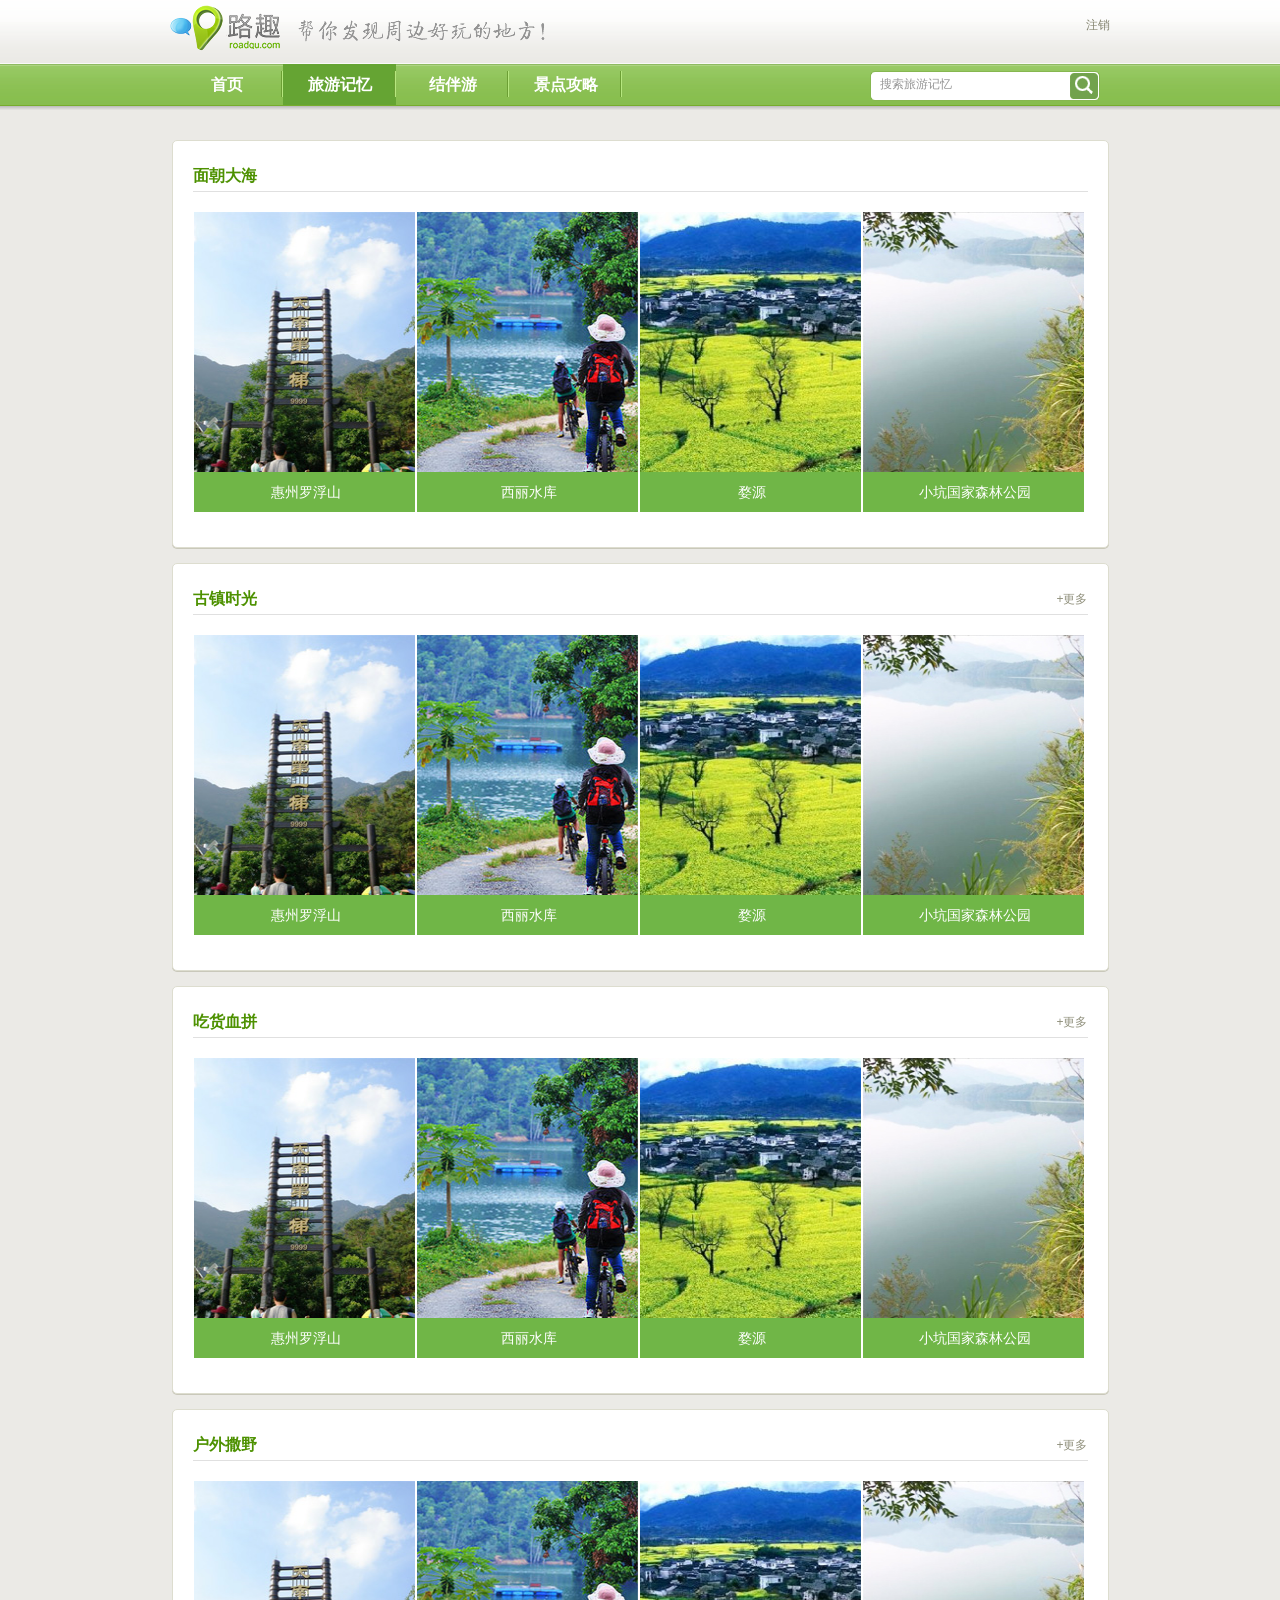
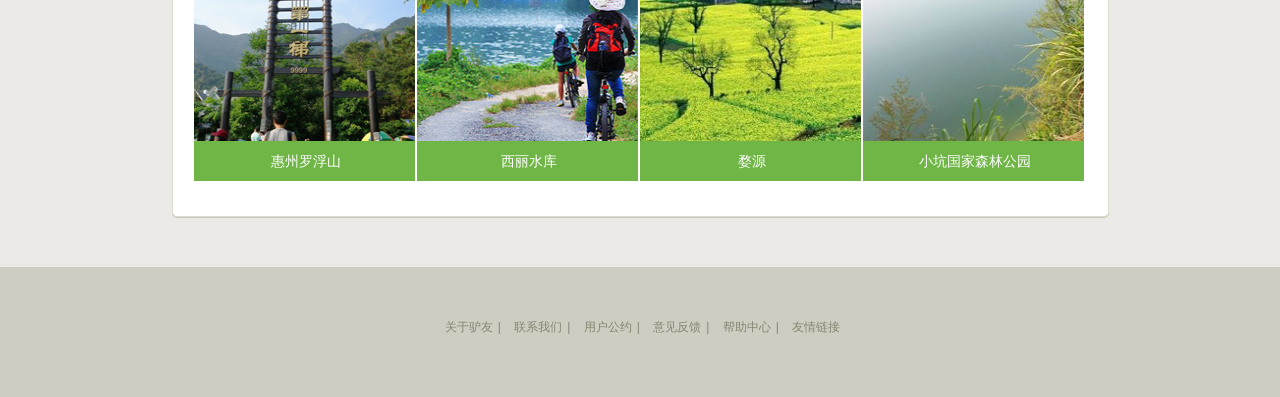
==== trave/html/memory/memory.htm @ a94a3bef "peng" ====
﻿<!DOCTYPE html>
<html>
<head>
    <meta charset="utf-8">
    <title>旅游记忆 | 驴友网</title>
    <meta name="Keywords" content="驴友网"/>
    <meta name="Description" content="旅游社交，在旅途中享受激情与欢乐"/>
    <meta name="baidu-site-verification" content="fGdITGCHHMB5crjs" />
    <link rel="shortcut icon" href="favicon.ico"/>
    <meta http-equiv="X-UA-Compatible" content="IE=edge,chrome=1"/>
	<meta http-equiv="mobile-agent" content="format=html5; url=http://m.roadqu.com">
	<link rel="stylesheet" href="../css/global.css" media="all"/>
	<link rel="stylesheet" href="../css/boxy,jquery.fancybox-1.3.4.css"/>
    <link rel="stylesheet" type="text/css" href="../css/index.css" media="all">
    <script type="text/javascript">
    var userjson = '';
    var c_cityinfo = '';
</script>
<!-- 合并jquery and $LAB -->

</head>

<body>
<div class="header">
    <div class="headWrap">
        <div class="headTop fn-clear">
            <h1 class="logo">
                <a href="index.htm" title="驴友网" style="float: left;" >驴友网</a>
            </h1>
            <h2 class="slogan" title="在旅途中相遇">在旅途中相遇</h2>

            <div class="loginInfo">                
                <ul class="not_login">
                    <!-- 未登录 
                    <li style="float:right"><a href="../login/register.htm" class="btn_reg">注册</a></li>
                    <li  style="float:right"><a href="../login/login.htm"  id="top-nav-login" class="btn_login">登录</a></li>
				-->
					<li style="float:right"><a href="#">注销</a></li>                                        
					
                </ul>
            </div>
        </div>

        <ul class="dropdown">
            <li>
                <a href="../index.htm" >首页</a>
            </li>
            <li class="current">
                <a href="memory.htm">旅游记忆</a>
            </li>
            <li>
				<a href="../traveller/traveller.htm">结伴游</a>
			</li>
            <li>
				<a href="../strategy/strategy.htm">景点攻略</a>
			</li>
		</ul>
				 
		<div class="navSearch">
			<form action="memory_search.htm" method="get" id="searchForm" target="_blank">
				<input name="k" type="text" class="top-search-input" id="searchKey" value="搜索旅游记忆" maxlength="50" autocomplete="off"/>
                <input name="" type="submit" value="搜索" class="search_btn">
            </form>
			<div id="keyword_tip_content"></div>
		</div>
	</div>
</div>
<!--top end-->

<!--main body-->
<div id="container">
<!--面朝大海-->
<div class="ui-box fn-clear">
    <div class="ui-title">
        <h2 class="ui-title-cnt fn-left"><em>面朝大海</em></h2>
        
    </div>
    <ul class="poi_hot" id="poi_hot">
		<li>
            <a target="_blank" title="惠州罗浮山" href="memory_detail.htm">
				<img src="../images/login_poi_2013031109501.jpg" alt="惠州罗浮山" width="221" height="300">
            </a>
            <p class="alpha-txt alpha-txt-green"><a target="_blank" title="惠州罗浮山" href="#">惠州罗浮山</a></p>
            <div class="alpha-txt intro_info">
                <p>惠州罗浮山风景区是春天爬山、泡温泉休闲好去处。</p>
            </div>
		</li>
		<li>
            <a target="_blank" title="西丽水库" href="memory_detail.htm">
				<img src="../images/login_poi_2013031109362.jpg" alt="西丽水库" width="221" height="300">
            </a>
            <p class="alpha-txt alpha-txt-green"><a target="_blank" title="西丽水库" href="#">西丽水库</a></p>
            <div class="alpha-txt intro_info">
                <p>西丽水库历史悠久，风景优美，是春天骑行的好去处。</p>
            </div>
		</li>
		<li>
            <a target="_blank" title="婺源" href="memory_detail.htm">
				<img src="../images/login_poi_2013031109523.jpg" alt="婺源" width="221" height="300">
            </a>
            <p class="alpha-txt alpha-txt-green"><a target="_blank" title="婺源" href="#">婺源</a></p>
            <div class="alpha-txt intro_info">
                <p>漫步在婺源油菜花田间，不知有多么的诗情画意。</p>
            </div>
		</li>
		<li>
            <a target="_blank" title="小坑国家森林公园" href="memory_detail.htm">
				<img src="../images/login_poi_2013031110074.jpg" alt="小坑国家森林公园" width="221" height="300">
            </a>
            <p class="alpha-txt alpha-txt-green"><a target="_blank" title="小坑国家森林公园" href="#">小坑国家森林公园</a></p>
            <div class="alpha-txt intro_info">
                <p>韶关小坑国家森林公园清新宁静，诗歌释放压力的好地方。</p>
            </div>
		</li>  
    </ul>
</div>
<!--面朝大海- end-->

<!--古镇时光-->
<div class="ui-box fn-clear">
    <div class="ui-title">
        <h2 class="ui-title-cnt fn-left"><em>古镇时光</em></h2>
        <div class="ui-title-subcnt fn-right"><a target="_blank" href="memory_list.htm">+更多</a></div>
    </div>
    <ul class="poi_hot" id="poi_hot">
		<li>
            <a target="_blank" title="惠州罗浮山" href="memory_detail.htm">
				<img src="../images/login_poi_2013031109501.jpg" alt="惠州罗浮山" width="221" height="300">
            </a>
            <p class="alpha-txt alpha-txt-green"><a target="_blank" title="惠州罗浮山" href="#">惠州罗浮山</a></p>
            <div class="alpha-txt intro_info">
                <p>惠州罗浮山风景区是春天爬山、泡温泉休闲好去处。</p>
            </div>
		</li>
		<li>
            <a target="_blank" title="西丽水库" href="memory_detail.htm">
				<img src="../images/login_poi_2013031109362.jpg" alt="西丽水库" width="221" height="300">
            </a>
            <p class="alpha-txt alpha-txt-green"><a target="_blank" title="西丽水库" href="#">西丽水库</a></p>
            <div class="alpha-txt intro_info">
                <p>西丽水库历史悠久，风景优美，是春天骑行的好去处。</p>
            </div>
		</li>
		<li>
            <a target="_blank" title="婺源" href="memory_detail.htm">
				<img src="../images/login_poi_2013031109523.jpg" alt="婺源" width="221" height="300">
            </a>
            <p class="alpha-txt alpha-txt-green"><a target="_blank" title="婺源" href="#">婺源</a></p>
            <div class="alpha-txt intro_info">
                <p>漫步在婺源油菜花田间，不知有多么的诗情画意。</p>
            </div>
		</li>
		<li>
            <a target="_blank" title="小坑国家森林公园" href="memory_detail.htm">
				<img src="../images/login_poi_2013031110074.jpg" alt="小坑国家森林公园" width="221" height="300">
            </a>
            <p class="alpha-txt alpha-txt-green"><a target="_blank" title="小坑国家森林公园" href="#">小坑国家森林公园</a></p>
            <div class="alpha-txt intro_info">
                <p>韶关小坑国家森林公园清新宁静，诗歌释放压力的好地方。</p>
            </div>
		</li>  
    </ul>
</div>
<!--古镇时光- end-->

<!--吃货血拼-->
<div class="ui-box fn-clear">
    <div class="ui-title">
        <h2 class="ui-title-cnt fn-left"><em>吃货血拼</em></h2>
        <div class="ui-title-subcnt fn-right"><a target="_blank" href="memory_list.htm">+更多</a></div>
    </div>
    <ul class="poi_hot" id="poi_hot">
		<li>
            <a target="_blank" title="惠州罗浮山" href="memory_detail.htm">
				<img src="../images/login_poi_2013031109501.jpg" alt="惠州罗浮山" width="221" height="300">
            </a>
            <p class="alpha-txt alpha-txt-green"><a target="_blank" title="惠州罗浮山" href="#">惠州罗浮山</a></p>
            <div class="alpha-txt intro_info">
                <p>惠州罗浮山风景区是春天爬山、泡温泉休闲好去处。</p>
            </div>
		</li>
		<li>
            <a target="_blank" title="西丽水库" href="memory_detail.htm">
				<img src="../images/login_poi_2013031109362.jpg" alt="西丽水库" width="221" height="300">
            </a>
            <p class="alpha-txt alpha-txt-green"><a target="_blank" title="西丽水库" href="#">西丽水库</a></p>
            <div class="alpha-txt intro_info">
                <p>西丽水库历史悠久，风景优美，是春天骑行的好去处。</p>
            </div>
		</li>
		<li>
            <a target="_blank" title="婺源" href="memory_detail.htm">
				<img src="../images/login_poi_2013031109523.jpg" alt="婺源" width="221" height="300">
            </a>
            <p class="alpha-txt alpha-txt-green"><a target="_blank" title="婺源" href="#">婺源</a></p>
            <div class="alpha-txt intro_info">
                <p>漫步在婺源油菜花田间，不知有多么的诗情画意。</p>
            </div>
		</li>
		<li>
            <a target="_blank" title="小坑国家森林公园" href="memory_detail.htm">
				<img src="../images/login_poi_2013031110074.jpg" alt="小坑国家森林公园" width="221" height="300">
            </a>
            <p class="alpha-txt alpha-txt-green"><a target="_blank" title="小坑国家森林公园" href="#">小坑国家森林公园</a></p>
            <div class="alpha-txt intro_info">
                <p>韶关小坑国家森林公园清新宁静，诗歌释放压力的好地方。</p>
            </div>
		</li>  
    </ul>
</div>
<!--吃货血拼- end-->

<!--户外撒野-->
<div class="ui-box fn-clear">
    <div class="ui-title">
        <h2 class="ui-title-cnt fn-left"><em>户外撒野</em></h2>
        <div class="ui-title-subcnt fn-right"><a target="_blank" href="memory_list.htm">+更多</a></div>
    </div>
    <ul class="poi_hot" id="poi_hot">
		<li>
            <a target="_blank" title="惠州罗浮山" href="memory_detail.htm">
				<img src="../images/login_poi_2013031109501.jpg" alt="惠州罗浮山" width="221" height="300">
            </a>
            <p class="alpha-txt alpha-txt-green"><a target="_blank" title="惠州罗浮山" href="#">惠州罗浮山</a></p>
            <div class="alpha-txt intro_info">
                <p>惠州罗浮山风景区是春天爬山、泡温泉休闲好去处。</p>
            </div>
		</li>
		<li>
            <a target="_blank" title="西丽水库" href="memory_detail.htm">
				<img src="../images/login_poi_2013031109362.jpg" alt="西丽水库" width="221" height="300">
            </a>
            <p class="alpha-txt alpha-txt-green"><a target="_blank" title="西丽水库" href="#">西丽水库</a></p>
            <div class="alpha-txt intro_info">
                <p>西丽水库历史悠久，风景优美，是春天骑行的好去处。</p>
            </div>
		</li>
		<li>
            <a target="_blank" title="婺源" href="memory_detail.htm">
				<img src="../images/login_poi_2013031109523.jpg" alt="婺源" width="221" height="300">
            </a>
            <p class="alpha-txt alpha-txt-green"><a target="_blank" title="婺源" href="#">婺源</a></p>
            <div class="alpha-txt intro_info">
                <p>漫步在婺源油菜花田间，不知有多么的诗情画意。</p>
            </div>
		</li>
		<li>
            <a target="_blank" title="小坑国家森林公园" href="memory_detail.htm">
				<img src="../images/login_poi_2013031110074.jpg" alt="小坑国家森林公园" width="221" height="300">
            </a>
            <p class="alpha-txt alpha-txt-green"><a target="_blank" title="小坑国家森林公园" href="#">小坑国家森林公园</a></p>
            <div class="alpha-txt intro_info">
                <p>韶关小坑国家森林公园清新宁静，诗歌释放压力的好地方。</p>
            </div>
		</li>  
    </ul>
</div>
</div>
<!--户外撒野- end-->
<!--main body end-->
<div class="footer " >
    <div class="footerWrap fn-clear">
        <ul class="about_roadqu ">
            <li><a href="#">关于驴友</a>|</li>
            <li><a href="#">联系我们</a>|</li>
            <li><a href="#">用户公约</a>|</li>
            <li><a href="#">意见反馈</a>|</li>
            <li><a href="#">帮助中心</a>|</li>
            <li><a href="#">友情链接</a></li>   
        </ul>
       
	</div>
</div>
<!-- footer end -->
</body>
</html>
---- trave/html/css/global.css ----
@charset "utf-8";
/* 
	@: reset
	@: Ĭʽ
*/

/* ֹûԶ屳ɫҳӰ죬ûԶ */

html {
  color: #585858;
  /*ɫģҲõĻɫ */
  background: #ebeae6;
  -webkit-text-size-adjust: 100%;
  -ms-text-size-adjust: 100%;
}
/* ԰ about:blank óCSSļַ */

html,
html body {
  _background-image: url(about:blank);
  _background-attachment: fixed;
}
/* ߾ͨøʽıλòͬ */

body,
div,
dl,
dt,
dd,
ul,
ol,
li,
h1,
h2,
h3,
h4,
h5,
h6,
pre,
code,
form,
fieldset,
legend,
input,
textarea,
p,
blockquote,
th,
td,
hr,
button,
article,
aside,
details,
figcaption,
figure,
footer,
header,
hgroup,
menu,
nav,
section {
  margin: 0;
  padding: 0;
}
/*  HTML5 ǩ, IE Ҫ js  createElement(TAG) */

article,
aside,
details,
figcaption,
figure,
footer,
header,
hgroup,
menu,
nav,
section {
  display: block;
}
/* HTML5 ýļ img һ */

audio,
canvas,
video {
  display: inline-block;
  *display: inline;
  *zoom: 1;
}
/* Ҫע��Ԫز̳и font  */

body,
button,
input,
select,
textarea {
  font: 12px/21px tahoma,arial,\5b8b\4f53;
}
input,
select,
textarea {
  font-size: 100%;
}
/* ȥTable  cell ı߾ಢغ */

table {
  border-collapse: collapse;
  border-spacing: 0;
}
/* IE bug fixed: th ̳ text-align*/

th {
  text-align: inherit;
}
/* ȥĬϱ߿ */

fieldset,
img {
  border: 0;
}
/* ie6 7 8(q) bug ʾΪڱ */

iframe {
  display: block;
}
/* ȥ firefox ´Ԫصı߿ */

abbr,
acronym {
  border: 0;
  font-variant: normal;
}
/* һµ del ʽ */

del {
  text-decoration: line-through;
}
address,
caption,
cite,
code,
dfn,
em,
th,
var {
  font-style: normal;
  font-weight: 500;
}
/* ȥбǰıʶ, li ̳ */

ol,
ul {
  list-style: none;
}
/* ŰҪ, ʲô */

caption,
th {
  text-align: left;
}
/* yahoo, ñⶼԶ, ӦϵͳӦ */

h1,
h2,
h3,
h4,
h5,
h6 {
  font-size: 100%;
  font-weight: 500;
}
q:before,
q:after {
  content: '';
}
/* ͳһϱ± */

sub,
sup {
  font-size: 75%;
  line-height: 0;
  position: relative;
  vertical-align: baseline;
}
sup {
  top: -0.5em;
}
sub {
  bottom: -0.25em;
}
input,
select,
textarea {
  outline: none;
}
/*  hover ״̬ʾ» */

/*ɫ*/

a {
  outline: none;
}
/* Ĭϲʾ»ߣҳ */

ins,
a {
  text-decoration: none;
}
/*ӡѡб ȫվֻҪɫֻһ*/
/*ڸ˵*/
/* ɫ ıʾ*/
/*Ҫʾ ȫվֻҪǳȺɫֻһ*/
/*ڱ⣬*/

/* �� */

.fn-clear:before,
.fn-clear:after {
  content: "";
  display: table;
}
.fn-clear:after {
  clear: both;
}
.fn-clear {
  zoom: 1;
  /* for IE6 IE7  trigger hasLayout*/

}
/* , ͨ JS  */

body .fn-hide {
  display: none;
}
/* , ٸbug */

.fn-left,
.fn-right {
  display: inline;
}
.fn-left {
  float: left;
}
.fn-right {
  float: right;
}
.fl {
  float: left;
}
.fr {
  float: right;
}
.disnone {
  display: none;
}
/*ϰ��cf𽥷ʹ°.fn-clear*/

.cf:before,
.cf:after {
  content: "";
  display: table;
}
.cf:after {
  clear: both;
}
/* For IE 6/7 (trigger hasLayout) */

.cf {
  zoom: 1;
}
.relative,
.pr {
  position: relative;
}
.absolute,
.pa {
  position: absolute;
}
.tc {
  text-align: center;
}
.tl {
  text-align: left;
}
.corner-box {
  -webkit-border-radius: 5px;
  -moz-border-radius: 5px;
  border-radius: 5px;
  -moz-box-shadow: 0 1px #c9c8ba;
  -webkit-box-shadow: 0 1px #c9c8ba;
  box-shadow: 0 1px #c9c8ba;
  border: 1px solid #ddddcf;
}
.word-wrap {
  word-break: break-all;
  word-wrap: break-word;
}
.SC-box {
  -moz-box-shadow: 0 1px #c9c8ba;
  -webkit-box-shadow: 0 1px #c9c8ba;
  box-shadow: 0 1px #c9c8ba;
  border: 1px solid #ddddcf;
}
/*  (ò) */

#container {
  position: relative;
  width: 937px;
  margin: 30px auto 0;
}
.mainWrap {
  width: 937px;
  height: auto;
  margin: 0 auto 50px;
}
.main {
  float: left;
  width: 650px;
  height: auto;
}
.wrapList {
  background: white;
  -webkit-border-radius: 5px;
  -moz-border-radius: 5px;
  border-radius: 5px;
  border: 1px solid #d4d4c4;
  -moz-box-shadow: 0 1px #c9c8ba;
  -webkit-box-shadow: 0 1px #c9c8ba;
  box-shadow: 0 1px #c9c8ba;
}
.side {
  float: right;
  width: 272px;
  height: auto;
}
.btn-help {
  position: absolute;
  top: 160px;
  right: 0;
}
.placeholder {
  color: #a4a4a4;
  padding-left: 5px;
}
input::-webkit-input-placeholder {
  padding-left: 5px;
}
input:-moz-placeholder {
  padding-left: 5px;
}
a:link {
  color: #868672;
  text-decoration: none;
}
a:visited {
  color: #868672;
  text-decoration: none;
}
a:hover {
  color: #868672;
  text-decoration: underline;
}
.new-layout .main {
  width: 687px;
}
.new-layout .side {
  width: 242px;
}
.one_column .main,
.one_column .tabs {
  width: 937px;
}
.last {
  margin-right: 0;
}
/* --------------------------------
ͷheader
-------------------------------* /

/* ͷ */

.header {
  width: 100%;
  height: 110px;
  background: url("../images/x_bg.png") left top repeat-x;
}
.headWrap {
  width: 940px;
  height: 111px;
  margin: 0 auto;
}
.headTop {
  position: relative;
  padding-top: 5px;
  z-index: 12;
}
.logo {
  float: left;
  width: 120px;
  height: 46px;
}
.logo a {
  display: block;
  width: 120px;
  height: 46px;
  text-indent: -999em;
  background: url("../images/logo.png") left top no-repeat;
}
.chunjie {
  float: left;
  width: 130px;
  height: 46px;
  background: url("../images/chunjie.png") left top no-repeat;
}
.slogan {
  float: left;
  width: 280px;
  height: 46px;
  text-indent: -999em;
  background: url("../images/logo.png") -120px top no-repeat;
  _background: url("../images/ie6/logo.png") -120px top no-repeat;
}
/* ˲˵ */

.loginInfo {
  float: right;
  width: 400px;
  height: 46px;
  color: white;
  z-index: 10;
}
.write-journey {
  float: left;
  width: 82px;
  height: 32px;
  background: url("../images/main.png") -2px -2px no-repeat;
  margin-left: 30px;
  text-indent: 35px;
  line-height: 32px;
  margin-top: 10px;
  _display: inline;
}
.write-journey a:hover {
  text-decoration: none;
}
.logined_write {
  margin-left: 135px;
  margin-top: 12px;
  _display: inline;
}
.not_login {
  float: right;
  width: 355px;
  height: 34px;
  margin-top: 10px;
}
.not_login li {
  float: left;
}
.btn_reg,
.btn_login {
  display: block;
  margin-right: 5px;
  width: 81px;
  height: 34px;
  background: url("../images/btnYellow.png") -342px 0 no-repeat;
  text-align: center;
  font-size: 14px;
  text-indent: -999em;
}
.btn_reg:hover {
  background-position: -427px 0;
}
.btn_login {
  background-position: -353px -303px;
}
.btn_login:hover {
  background-position: -435px -303px;
}
.login_sina,
.login_qq {
  display: block;
  margin: 7px 5px 0 25px;
  width: 75px;
  height: 25px;
  text-indent: 20px;
  background: url("../images/icon.png") 0 3px no-repeat;
}
.login_sina em,
.login_qq em {
  display: none;
}
.login_qq {
  background-position: 0 -22px;
  margin-left: 0;
  margin-right: 0;
}
/* ˵ */

/*
    LEVEL ONE
*/

ul.dropdown {
  position: relative;
  float: left;
  z-index: 10;
  width: 700px;
  height: 41px;
  margin-top: 13px;
  font-weight: bold;
}
ul.dropdown li {
  float: left;
  zoom: 1;
  background: #cccccc;
  width: 113px;
  height: 41px;
  line-height: 41px;
  text-align: center;
  font-size: 16px;
  background: url("../images/x_bg.png") right -112px no-repeat;
  _background: url("../images/nav_line.png") right 10px no-repeat;
}
ul.dropdown li:hover ul {
  visibility: visible;
}
ul.dropdown li.current {
  color: white;
  background-color: #65a433;
}
ul.dropdown li a {
  display: block;
  text-decoration: none;
}
ul.dropdown li a:link,
ul.dropdown li a:visited {
  color: white;
}
ul.dropdown li a.has_child {
  background: url("../images/a.png") 95px -30px no-repeat;
  _background: url("../images/ie6/a.gif") 95px -30px no-repeat;
}
ul.dropdown li a.has_child:hover {
  background-position: 95px 20px;
}
/*
    LEVEL TWO
*/

ul.dropdown ul.sub_menu {
  width: 111px;
  visibility: hidden;
  position: absolute;
  top: 41px;
  left: 0px;
  border-left: 1px solid #6c9f34;
  border-right: 1px solid #6c9f34;
  border-bottom: 1px solid #6c9f34;
  background-color: white;
}
ul.dropdown ul.sub_menu li {
  float: none;
  width: 111px;
  height: 35px;
  font-size: 14px;
  line-height: 35px;
  color: #4d9100;
  background: #e8f8d9 none;
  border-top: 1px solid #dfe7d5;
  font-weight: normal;
}
ul.dropdown ul.sub_menu a {
  height: 35px;
}
ul.dropdown ul.sub_menu a:link,
ul.dropdown ul.sub_menu a:visited {
  color: #4d9100;
  background: white none;
}
ul.dropdown ul.sub_menu a:hover {
  background: #e8f8d9 none;
}
ul.dropdown li.hover,
ul.dropdown li:hover {
  color: white;
  background-color: #65a433;
  position: relative;
}
.userMenu {
  position: relative;
  float: right;
  z-index: 10;
  width: 170px;
  height: 32px;
  line-height: 32px;
  margin-top: 12px;
}
.userMenu:hover .select-menu {
  visibility: visible;
}
.no_tips {
  position: absolute;
  display: block;
  top: -10px;
  left: 30px;
  width: 26px;
  height: 16px;
  line-height: normal;
  text-align: center;
  font-size: 10px;
  font-family: arial;
  font-weight: 600;
  background: url("../images/btnRed.png") -332px -92px no-repeat;
}
.no_tips:link,
.no_tips:visited {
  color: white;
}
.user_dropdown {
  background: url("../images/base.png") -118px -80px no-repeat;
}
.select-user {
  display: block;
  width: 160px;
  height: 32px;
  line-height: 28px;
  _float: left;
}
.select-user img {
  vertical-align: middle;
  margin: 0 10px;
}
.select-menu {
  position: absolute;
  top: 32px;
  right: 0;
  z-index: 15;
  display: block;
  width: 168px;
  visibility: hidden;
  border-left: 1px solid #b8b6ab;
  border-right: 1px solid #b8b6ab;
  -webkit-border-bottom-right-radius: 5px;
  -webkit-border-bottom-left-radius: 5px;
  -moz-border-radius-bottomright: 5px;
  -moz-border-radius-bottomleft: 5px;
  border-bottom-right-radius: 5px;
  border-bottom-left-radius: 5px;
  background: white;
  overflow: hidden;
}
.select-menu li {
  width: 168px;
  height: 30px;
}
.select-menu a {
  display: block;
  width: 168px;
  height: 29px;
  border-bottom: 1px solid #e2e8da;
  text-indent: 45px;
  background: url(../images/sprite-png8.png) 12px -582px no-repeat;
}
.select-menu a:hover {
  color: #4d9100;
  background-color: #e8f8d9;
  text-decoration: none;
}
.select-menu .icon-setting {
  background-position: 12px -608px;
}
.select-menu .icon-weibo {
  background-position: 12px -635px;
}
.select-menu .icon-topic {
  background-position: 12px -665px;
}
.select-menu .icon-poi {
  background-position: 12px -697px;
}
.select-menu .icon-order {
  background-position: 12px -754px;
}
.select-menu .icon-logout {
  background-position: 12px -726px;
}
/*  */

.navSearch {
  position: relative;
  float: left;
  z-index: 2;
  width: 230px;
  height: 30px;
  margin-top: 20px;
  background: url("../images/base.png") 0 -32px no-repeat;
}
.top-search-input {
  float: left;
  width: 185px;
  height: 25px;
  margin: 1px 0 0 10px;
  line-height: 25px;
  color: #969696;
  border: 0 none;
}
.search_btn {
  float: left;
  width: 29px;
  height: 29px;
  text-indent: -9999em;
  border: none;
  background: none;
  cursor: pointer;
}
/* ҵʾ*/

.mainNav .my-nav-tips {
  position: relative;
  width: 33px;
  height: 17px;
  line-height: 17px;
  margin-top: 17px;
  border: 1px solid #a3140d;
  color: white;
  background: #d3170e;
  font-size: 10px;
}
.my-nav-tips .SA {
  position: absolute;
  top: -3px;
  left: -6px;
}
.my-nav-tips .SA em,
.my-nav-tips .SA span {
  width: 6px;
  height: 18px;
  font-size: 10px;
}
.my-nav-tips .SA em {
  left: 0;
  color: #a3140d;
}
.my-nav-tips .SA span {
  color: #d3170e;
}
.my-nav-tips a {
  display: inline;
}
/* ʾ */

.resultTip {
  position: absolute;
  top: 26px;
  left: 0;
  z-index: 10;
  width: 155px;
  border: 1px solid #cccccc;
  text-align: left;
  background: white;
  padding: 0 2px;
  color: #666666;
}
.resultTip dd {
  float: left;
  width: 155px;
  cursor: pointer;
  height: 20px;
  line-height: 20px;
  margin-bottom: 0;
}
.resultTip .cur {
  background: #e8f4fc;
}
.resultTip dd cite {
  color: red;
}
/* δ¼ʾ */

.login-notice {
  float: right;
  width: 285px;
  height: 33px;
  line-height: 33px;
  font-size: 14px;
  margin: 10px 20px 0 0;
  color: #bfbfbf;
}
.login-notice h2 {
  text-indent: -9999em;
  width: 0;
  height: 0;
  display: none;
}
.top-login-btn {
  width: 78px;
  height: 33px;
  display: block;
  background: url("../images/btnYellow.png") -418px -142px no-repeat;
  text-indent: -9999em;
  float: left;
}
.login-notice a {
  float: left;
}
.login-notice a,
.login-notice a:link,
.login-notice a:visited {
  color: white;
}
.login-notice span {
  padding: 0 10px 0 10px;
  float: left;
}
.ie6 .login-notice {
  display: inline;
}
.ie6 .top-login-btn {
  background: url(../images/icon-top-login.png) 0 0;
}
.spring_swf {
  position: absolute;
  left: -38px;
  display: block;
  width: 180px;
  height: 46px;
}
/*--------------------------------
ײfooter
-------------------------------*/

.footer {
  width: 100%;
  background: #cfccc2;
  margin-top: 50px;
  color: #868672;
}
.footerWrap {
  width: 935px;
  padding: 45px 0;
  margin: 0 auto;
}
.about_roadqu {
  height: 30px;
  line-height: 30px;
  text-align: center;
  margin-bottom: 10px;
}
.about_roadqu li {
  margin-left: 10px;
  display: inline;
}
.about_roadqu li a {
  margin-right: 5px;
}
.about_roadqu p {
  line-height: 22px;
}
.foot p {
  margin: 0 auto 15px;
  width: 600px;
  height: 25px;
  text-align: center;
  line-height: 25px;
}
.foot p a {
  margin-left: 10px;
}
.foot p img {
  vertical-align: text-bottom;
}
.foot iframe {
  float: right;
}
.foot .sns {
  margin: 0 auto;
  width: 460px;
}
.foot .sns span,
.foot .sns a {
  float: left;
  margin: 0 5px 0;
}
/*--------------------------------
ȡ
-------------------------------*/

.ui-box {
  -webkit-border-radius: 5px;
  -moz-border-radius: 5px;
  border-radius: 5px;
  -moz-box-shadow: 0 1px #c9c8ba;
  -webkit-box-shadow: 0 1px #c9c8ba;
  box-shadow: 0 1px #c9c8ba;
  border: 1px solid #ddddcf;
  background-color: white;
  padding: 20px 20px 20px;
  margin-bottom: 15px;
}
.ui-title {
  width: 100%;
  height: 30px;
  line-height: 30px;
  font-size: 14px;
  border-bottom: 1px solid #e0e0e0;
  margin-bottom: 20px;
}
.ui-title-cnt {
  color: #a4a4a4;
  font-size: 16px;
}
.ui-title-cnt em {
  font-weight: 600;
  margin-right: 10px;
  color: #4d9100;
}
.ui-title-cnt b {
  color: red;
}
.ui-title-subcnt {
  font-size: 12px;
}
.ui-title-subcnt a {
  color: #91917d;
}
/* tab ˵ʽ */

.tabs {
  width: 650px;
  height: 45px;
  margin: 0 auto 10px;
}
.tabs ul {
  float: left;
}
.tabs li {
  float: left;
  font-size: 16px;
  font-weight: 600;
  width: 101px;
  height: 45px;
  line-height: 38px;
  margin-right: 5px;
  background: url("../images/main.png") -153px -147px no-repeat;
  color: #a1a1a0;
  text-align: center;
}
.tabs li.select {
  background: url("../images/btnGreen.png") -258px 0 no-repeat;
}
.tabs a,
.tabs a:link,
.tabs a:visited {
  color: #a1a1a0;
}
.select a,
.select a:link,
.select a:visited {
  color: white;
}
.tab_ico {
  margin-top: 10px;
  display: block;
  line-height: 18px;
  margin-left: 20px;
}
.weibo-btn,
.btn-list-create-journey {
  width: 111px;
  height: 40px;
  display: block;
  float: right;
  text-indent: -9999em;
  background: url("../images.png") 0px -105px no-repeat;
}
.btn-list-create-journey {
  background-position: -115px -105px;
}
.order-change-btn {
  float: right;
  width: 80px;
  height: 15px;
  margin-top: 30px;
  color: #a5a594;
  text-indent: 15px;
  background: url("../images/main.png") -532px -704px no-repeat;
}
.order-desc {
  background-position: -532px -725px;
}
.crumb {
  width: 937px;
  margin: 0px auto 20px;
}
.crumb a {
  padding: 0 5px;
  color: #585858;
}
/* tag */

.info-tag {
  display: block;
  position: absolute;
  top: 8px;
  left: 10px;
  background: #333333;
  background: rgba(0, 0, 0, 0.5);
  color: white;
  height: 18px;
  line-height: 18px;
  padding: 0 10px;
  -webkit-border-radius: 5px;
  -moz-border-radius: 5px;
  border-radius: 5px;
}
/* Сͼ */

.icon-person {
  background: url("../images/main.png") -522px -206px no-repeat;
}
/* Сͼ */

.icon-comment-number {
  background-position: -519px -263px;
}
/* new hot ͼ */

.ico_hot,
.ico_new {
  display: inline-block;
  overflow: hidden;
  width: 25px;
  height: 11px;
  background: url(../images/icon_hot_new.png) no-repeat;
  margin-left: 2px;
  line-height: 10em;
}
.ico_new {
  background-position: left top;
}
.ico_hot {
  background-position: left -14px;
}
.ico_admin {
  background: url("../images/main.png") right -858px no-repeat;
  padding-right: 25px;
  height: 25px;
  line-height: 25px;
  display: inline-block;
}
/* ͼƬ΢רģ */

.thumbList {
  width: 648px;
  background: white;
  padding-bottom: 10px;
  margin-bottom: 20px;
}
.thumbList li {
  float: left;
  width: 200px;
  height: 220px;
  margin: 15px 0 0 11px;
  position: relative;
  background: #e9e9df;
  border: 1px solid #ddddcf;
  -webkit-border-radius: 5px;
  -moz-border-radius: 5px;
  border-radius: 5px;
  _display: inline;
}
.thumb-img {
  display: block;
  width: 175px;
  height: 175px;
  background: no-repeat;
  margin: 15px 0 0 13px;
  -webkit-border-radius: 5px;
  -moz-border-radius: 5px;
  border-radius: 5px;
}
.thumb-intro {
  display: none;
  width: 175px;
  height: 175px;
  background: #606060;
  color: white;
  margin: 15px 0 0 13px;
  -webkit-border-radius: 5px;
  -moz-border-radius: 5px;
  border-radius: 5px;
}
.thumb-intro:hover {
  text-decoration: none;
}
.thumb-intro em {
  color: #63a934;
}
.thumb-intro p {
  color: lightgray;
  padding: 12px 12px 0;
  line-height: 18px;
}
.thumb-from {
  color: #9b9b9b;
  padding: 30px 12px 0;
}
.pic-statics {
  padding: 12px 0 0 12px;
}
.pic-statics a {
  background-image: url("../images/main.png");
  background-repeat: no-repeat;
  padding: 0 5px 0 30px;
  display: block;
  height: 14px;
  line-height: 14px;
  float: left;
  color: #599d0c;
  font-weight: 600;
}
.pic-hot {
  background-position: -517px -312px;
}
.pic-zhuanfa {
  background-position: -519px -286px;
}
.pic-comment {
  background-position: -519px -263px;
}
/* ͼƬǩ */

.pic-label {
  width: 620px;
  margin: 15px 15px 10px 15px;
}
.pic-label li {
  float: left;
  height: 30px;
  margin: 0 5px 5px 0;
}
.pic-label a {
  display: block;
  float: left;
  height: 30px;
  line-height: 30px;
  padding: 0 10px;
  background: #f6f4ea;
  -webkit-border-radius: 5px;
  -moz-border-radius: 5px;
  border-radius: 5px;
  word-wrap: break-word;
  word-break: break-all;
  overflow: hidden;
}
.pic-label a,
.pic-label a:link {
  color: #747474;
}
.pic-label .current,
.pic-label a:hover {
  background: #9e9d97;
  color: white;
  text-decoration: none;
}
.pic-label a:hover {
  background: #9e9d97;
  color: white;
  text-decoration: none;
}
.pic-label .current:link {
  color: white;
}
/*--------------------------------

-------------------------------*/

.corner-box {
  webkit-border-radius: 5px;
  -moz-border-radius: 5px;
  border-radius: 5px;
  -moz-box-shadow: 0 1px #c9c8ba;
  -webkit-box-shadow: 0 1px #c9c8ba;
  box-shadow: 0 1px #c9c8ba;
  border: 1px solid #ddddcf;
}
/* ͨ */

.SC {
  line-height: 21px;
  padding: 15px;
  background: #f6f6f2;
  margin-bottom: 10px;
  -webkit-border-radius: 5px;
  -moz-border-radius: 5px;
  border-radius: 5px;
  -moz-box-shadow: 0 1px #c9c8ba;
  -webkit-box-shadow: 0 1px #c9c8ba;
  box-shadow: 0 1px #c9c8ba;
  border: 1px solid #ddddcf;
}
.SC .no-info {
  padding: 45px;
}
.SC h2 {
  font-size: 14px;
  font-weight: 600;
  color: #91917d;
  margin-bottom: 20px;
}
.SC-hd {
  height: 40px;
}
.SC-hd h2 {
  float: left;
  margin-bottom: 0;
}
.SC-hd a {
  float: right;
}
.SC .txtlist li {
  height: 25px;
  line-height: 25px;
  overflow: hidden;
}
.SC .alist {
  height: 50px;
  overflow: hidden;
}
.SC .alist li {
  height: 25px;
  line-height: 25px;
  float: left;
  margin-right: 5px;
  font-size: 14px;
}
.sideFun {
  text-align: right;
  color: #999999;
}
.SC .noteBox {
  width: 183px;
  padding: 0 0 0 15px;
  margin: 0;
  font-size: 12px;
}
.SC h2 a {
  position: absolute;
  z-index: 2;
}
.SC a.btn {
  z-index: 1;
  right: 11px;
  top: 10px;
  display: block;
  width: 187px;
  height: 25px;
  background-position: -132px -236px;
}
.SC a.btn em {
  display: none;
  position: absolute;
  top: 9px;
  right: 0;
  width: 13px;
  height: 8px;
  overflow: hidden;
}
.SC a.btn b {
  display: block;
  width: 100%;
  height: 100%;
  background-position: -134px -50px;
  _padding: 50px 0 0 134px;
  _margin: -50px 0 0 -134px;
  cursor: pointer;
}
.SC a.btn:hover {
  background-position: -160px -253px;
}
.SC a.btn:hover b {
  background-position: -116px -50px;
  _padding: 50px 0 0 116px;
  _margin: -50px 0 0 -116px;
}
.side_ad {
  display: block;
  margin-bottom: 10px;
}
.side_ad img {
  vertical-align: top;
}
/*򿨻Ҳ*/

.app-guide {
  padding-left: 0;
  padding-right: 0;
}
.app-guide h2,
.app-guide .app-banner {
  padding-left: 15px;
  padding-right: 15px;
}
.app-guide ul {
  width: 252px;
  margin-bottom: 10px;
  margin-left: 7px;
}
.app-guide li {
  float: left;
  width: 82px;
  height: 85px;
  background: url("../images/base.png") 0 -150px no-repeat;
  margin-left: 2px;
  text-align: center;
  font-size: 12px;
  color: #336699;
  margin-bottom: 5px;
  _display: inline;
}
.app-img {
  display: block;
  width: 50px;
  height: 50px;
  text-align: center;
  margin: 9px auto 0;
}
/*********************************
          ûϢ
**********************************/

.userInfoPanel {
  padding: 0;
  width: 270px;
  -moz-box-shadow: none;
  -webkit-box-shadow: none;
  box-shadow: none;
}
.user-info-wrap {
  padding: 15px;
  overflow: hidden;
}
.user-info-head {
  width: 240px;
  height: 100px;
}
.user-info-head a {
  background-position: center center;
  background-repeat: no-repeat;
}
.userPicM {
  display: block;
  float: left;
  width: 100px;
  height: 100px;
  -webkit-border-radius: 5px;
  -moz-border-radius: 5px;
  border-radius: 5px;
}
.userStatics {
  float: left;
  width: 100px;
  height: 100px;
  color: darkgray;
  margin-left: 20px;
}
.userStatics li {
  float: left;
  width: 105px;
  height: 25px;
  text-align: left;
  line-height: 25px;
}
.userStatics a {
  color: #aeaead;
  font-size: 18px;
  padding-left: 10px;
  font-family: Arial;
}
.userInfoPanel .user-other-info {
  height: 20px;
  line-height: 20px;
  font-size: 14px;
  padding-top: 10px;
  margin-bottom: 15px;
  width: 215px;
  color: #6c9729;
}
.userInfoPanel .username {
  display: block;
  float: left;
  font-weight: bold;
  margin-right: 10px;
  font-size: 14px;
  height: 25px;
  line-height: 25px;
}
.user-self-intro {
  color: #747474;
  margin-bottom: 10px;
}
.user-self-intro a {
  text-decoration: underline;
  color: #4d9100;
  margin-left: 10px;
}
.userInfoPanel .font_12 {
  _margin-left: -20px;
}
.level-name {
  float: left;
  font-size: 14px;
  margin-left: 10px;
}
/* ûȼ */

.level {
  display: block;
  float: left;
  width: 39px;
  height: 20px;
  background: url("../images/main.png") -331px -240px;
  margin-top: 3px;
}
.lv10,
.lv1,
.lv2,
.lv3,
.lv4,
.lv5,
.lv6,
.lv7,
.lv8,
.lv9 {
  width: 10px;
  height: 9px;
  background: url("../images/main.png") -309px -266px;
  display: block;
  text-indent: -9999em;
  float: right;
  margin: 4px 5px 0 0;
}
.lv2 {
  background-position: -320px -266px;
}
.lv3 {
  background-position: -330px -266px;
}
.lv4 {
  background-position: -342px -266px;
}
.lv5 {
  background-position: -355px -266px;
}
.lv6 {
  background-position: -368px -266px;
}
.lv7 {
  background-position: -381px -266px;
}
.lv8 {
  background-position: -395px -266px;
}
.lv9 {
  background-position: -406px -266px;
}
.lv10 {
  background-position: -294px -266px;
}
.score-details {
  width: 225px;
}
.levelDetails h6 {
  color: #333333;
}
.levelDetails strong {
  color: #fe6500;
  font-family: Arial;
  font-size: 12px;
  font-weight: 600;
}
.scoreBox {
  width: 225px;
  height: 25px;
  margin: 10px 0;
}
.scoreBox span {
  float: left;
}
.scoreBox .level {
  height: 25px;
  margin-top: 5px;
}
.scoreBar {
  float: left;
  width: 135px;
  border: 1px solid #cacbc5;
  margin: 5px;
  overflow: hidden;
  line-height: 7 PX;
}
.Barbg {
  height: 14px;
  background: url(../images/score-bar-bg.png);
  display: block;
  color: #ffb400;
  text-indent: -200px;
}
.hislevel {
  float: left;
  height: 23px;
  line-height: 23px;
  margin-top: 7px;
  margin-left: 7px;
}
/*  */

.invite-link {
  float: left;
  display: block;
  width: 47px;
  height: 15px;
  margin: 3px 0 0 5px;
  line-height: 16px;
  font-size: 12px;
  color: white;
  background: url(../images/btnRed.png) -177px -60px no-repeat;
  text-indent: 15px;
}
.invite-link:hover {
  background-position: -226px -60px;
  text-decoration: none;
}
.invite-link:link,
.invite-link:visited {
  color: white;
}
/* ѫ */

.badgeBox {
  width: 220px;
  height: auto;
}
.ico_badge {
  display: inline-block;
  height: 35px;
  margin-bottom: 5px;
  margin-right: 7px;
  vertical-align: middle;
  width: 30px;
}
.leader {
  background-position: -38px -413px;
}
/* ѫ¼ */

.badgeIntro {
  width: 270px;
  height: 80px;
}
.badgeImg {
  float: left;
  width: 80px;
  height: 80px;
}
.badgeDetails {
  float: left;
  width: 180px;
  margin-left: 10px;
  margin-top: 10px;
}
.ie6 .badgeDetails {
  display: inline;
}
.badge-name {
  color: #ff4e00;
  font-weight: bold;
  font-size: 14px;
  margin-bottom: 5px;
}
.badgeDetails p {
  line-height: 21px;
}
/* ߵ-ҵ˽  ᵽҵ */

.boxRNav {
  width: 270px;
  height: 43px;
  background: url("../images/btnGreen.png") -102px -66px no-repeat;
  color: white;
  padding: 0;
}
.boxRNav li {
  float: left;
  height: 43px;
  padding: 0 5px 0 25px;
  line-height: 43px;
}
.myAt,
.myMsg {
  background: url("../images/main.png") -520px -128px no-repeat;
}
.myMsg {
  background-position: -520px -162px;
}
.myAt {
  margin-left: 30px;
}
.boxRNav a,
.boxRNav a:link,
.boxRNav a:visited {
  color: white;
}
.boxRNav em {
  padding: 0 5px;
  font-family: Constantia, Georgia;
  font-size: 18px;
  text-align: center;
}
/* ǩ */

.check-in-btn {
  display: block;
  width: 270px;
  height: 44px;
  margin: 10px 0;
  background: url("../images/btnYellow.png") left -135px no-repeat;
  font-family: "΢ź", "";
  font-size: 20px;
  color: #8d4700;
  line-height: 42px;
  text-indent: 25px;
}
.check-in-btn:link,
.check-in-btn:visited {
  color: #8d4700;
}
.check-in-btn:hover {
  text-decoration: none;
}
/*********************************
       ͨ  һ
**********************************/

/* ҲཹͼƬ */

.focus-img {
  position: relative;
  width: 240px;
  height: 90px;
  margin-bottom: 10px;
}
.alpha-txt {
  position: absolute;
  left: 0;
  bottom: 0;
  width: 240px;
  text-align: center;
  color: white;
  background: rgba(0, 0, 0, 0.6);
  background: none\9;
  filter:  progid:DXImageTransform.Microsoft.Gradient(GradientType=0, StartColorStr='#99000000', EndColorStr='#99000000');
  zoom: 1;
}
.sidemore {
  width: 30px;
  height: 74px;
  background: url("../images/main.png") -258px -145px no-repeat;
  position: absolute;
  top: 20px;
  right: -31px;
  display: block;
  text-indent: -9999em;
  visibility: hidden;
}
.sidemore:hover {
  background-position: -348px 0;
}
.side-refresh {
  background-position: -258px -221px;
}
.side-refresh:hover {
  background-position: -379px 0;
}
/* ܸȤ */

.interesteduser a,
.interesteduser a:link,
.interesteduser a:visited {
  color: #6a9328;
}
.side-people {
  margin-bottom: -5px;
  color: #999999;
  width: 240px;
  margin: 0 auto;
  overflow: hidden;
}
.side-people li {
  float: left;
  margin-bottom: 10px;
}
.side-person {
  width: 240px;
  height: 60px;
  zoom: 1;
}
.person_pic {
  float: left;
  width: 50px;
  height: 50px;
}
.person_pic a {
  display: block;
  width: 50px;
  height: 50px;
  background-repeat: no-repeat;
  -webkit-border-radius: 5px;
  -moz-border-radius: 5px;
  border-radius: 5px;
}
.person-intro {
  float: right;
  width: 170px;
  height: 50px;
}
.person-name {
  float: left;
  display: block;
  width: 170px;
  height: 21px;
  overflow: hidden;
}
.person-info {
  float: left;
  width: 170px;
  position: relative;
}
.person-info em {
  padding-right: 15px;
}
.side-reason {
  border: 1px solid #dbdbcc;
  -webkit-border-radius: 5px;
  -moz-border-radius: 5px;
  border-radius: 5px;
  background: white;
  padding: 10px;
  position: relative;
  float: left;
  width: 218px;
}
.side-reason .SA {
  top: -21px;
  left: 7px;
}
.side-reason .SA span {
  top: 2px;
  color: white;
}
.side-reason .SA em {
  color: #dbdbcc;
}
.to-top {
  display: block;
  overflow: hidden;
  width: 0;
  height: 0;
  border: 6px solid #cccccc;
  border-color: #cccccc #f6f6f2;
  border-width: 0 6px 6px 6px;
  position: absolute;
  right: 0;
  top: 0;
  margin-top: 9px;
}
.to-bottom {
  display: block;
  overflow: hidden;
  width: 0;
  height: 0;
  border: 6px solid #cccccc;
  border-color: #cccccc #f6f6f2;
  border-width: 6px 6px 0 6px;
  position: absolute;
  right: 0;
  bottom: 0;
  margin-bottom: 10px;
}
.to-left {
  display: block;
  overflow: hidden;
  width: 0;
  height: 0;
  border: 6px solid #cccccc;
  border-color: white #cccccc;
  border-width: 6px 6px 6px 0;
  position: absolute;
  left: 0;
  bottom: 30px;
  margin-left: -15px;
}
.to-right {
  display: block;
  overflow: hidden;
  width: 0;
  height: 0;
  border: 6px solid #cccccc;
  border-color: white #cccccc;
  border-width: 6px 0 6px 6px;
  position: absolute;
  right: 0;
  top: 30px;
  margin-right: -15px;
}
/* Ż */

.sideHotTopic {
  width: 240px;
}
.sideHotTopic li {
  margin-bottom: 5px;
}
.topic_tips {
  width: 240px;
  padding-top: 7px;
  position: relative;
}
.topic_tips p {
  border: 1px solid #dbdbcc;
  background: white;
  padding: 10px;
  color: #767676;
}
.topic_tips .SA {
  left: 30px;
  top: -10px;
  font-size: 12px;
}
.topic_tips .SA span {
  color: white;
}
.sideHotTopic a,
.sideHotTopic:link,
.sideHotTopic:visited {
  color: #6a9328;
}
/* ıб */

.side-txt-topic {
  color: #a5a5a5;
}
.side-txt-topic li {
  height: 25px;
  line-height: 25px;
}
.side-txt-topic a {
  color: #6a9328;
}
/*  */

.daren .username {
  font-size: 12px;
  color: #57880a;
}
/* б */

.people-list {
  width: 240px;
  height: auto;
  color: #515151;
  margin-bottom: 10px;
}
.people-list li {
  float: left;
  width: 120px;
  height: 50px;
  margin-bottom: 15px;
}
.person-pic {
  display: block;
  width: 50px;
  height: 50px;
  -webkit-border-radius: 5px;
  -moz-border-radius: 5px;
  border-radius: 5px;
  background-repeat: no-repeat;
}
.person-Info {
  float: left;
  margin-left: 5px;
  width: 65px;
  height: 50px;
  overflow: hidden;
}
.person-Info h4,
.person-Info p {
  height: 21px;
  overflow: hidden;
}
.person-Info p a {
  color: #515151;
}
.person-Info h4 a {
  color: #4d9100;
}
/* ÿ */

.new-people-list li {
  float: left;
  width: 50px;
  height: 75px;
  margin-bottom: 10px;
  margin-right: 10px;
  text-align: center;
  overflow: hidden;
  _display: inline;
}
.new-people-list .person-pic {
  margin-bottom: 5px;
}
/* ͻ */

.client {
  width: 270px;
  margin-top: 10px;
}
/* ϵб */

.his-title {
  width: 245px;
  margin: 10px 0;
  padding-top: 15px;
  border-top: 1px solid #d4d4cb;
  color: #91917d;
}
/* ͨñǩ tag*/

.tag-list {
  width: 240px;
}
.tag-list li {
  float: left;
  margin: 0 5px 8px 0;
}
.tag-list a {
  height: 25px;
  line-height: 25px;
  float: left;
  display: block;
  padding: 0 10px;
  margin: 0 5px 8px 0;
  white-space: nowrap;
  border: 1px solid #dbdbbd;
  -moz-box-shadow: 0 1px #b2b29d;
  -webkit-box-shadow: 0 1px #b2b29d;
  box-shadow: 0 1px #b2b29d;
  -webkit-border-radius: 15px;
  -moz-border-radius: 15px;
  border-radius: 15px;
  background: #e8e8d0;
  /* Old browsers */
  background: -moz-linear-gradient(top, #ebebd8 0%, #e4e4c8 100%);
  /* FF3.6+ */
  background: -webkit-gradient(linear, left top, left bottom, color-stop(0%, #ebebd8), color-stop(100%, #e4e4c8));
  /* Chrome,Safari4+ */
  background: -webkit-linear-gradient(top, #ebebd8 0%, #e4e4c8 100%);
  /* Chrome10+,Safari5.1+ */
  background: -o-linear-gradient(top, #ebebd8 0%, #e4e4c8 100%);
  /* Opera 11.10+ */
  background: -ms-linear-gradient(top, #ebebd8 0%, #e4e4c8 100%);
  /* IE10+ */
  background: linear-gradient(top, #ebebd8 0%, #e4e4c8 100%);
  /* W3C */

}
.tag-list a:link,
.tag-list a:visited {
  color: #635f5d;
}
.tag-list a:hover,
.tag-list a.tag-current {
  color: white;
  background: #787878;
  border: 1px solid #656100;
}
.tag-list a.tag-current:link,
.tag-list a.tag-current:visited {
  color: white;
}
/* ÿһ */

.daily-scene {
  padding: 10px 8px 10px 7px;
  position: relative;
}
.daily-scene img {
  width: 255px;
}
.dailyScene-name {
  width: 255px;
  height: 25px;
  margin: 10px 0;
}
.daily-scene h2 {
  float: left;
  width: 190px;
  height: 25px;
  line-height: 25px;
  padding-left: 10px;
  margin-bottom: 0;
  color: #57880a;
  font-weight: 600;
}
.daily-scene h2 a {
  position: static;
  z-index: auto;
}
.daily-scene h2 a:link,
.daily-scene h2 a:visited {
  color: #4d9100;
}
.daily-scene-action {
  float: left;
  width: 50px;
  height: 25px;
}
.scene-listen,
.scene-wantGo {
  display: block;
  float: left;
  width: 16px;
  height: 16px;
  margin-top: 4px;
  margin-left: 5px;
  background: url(../images-png8.png) -14px -480px no-repeat;
  font-size: 12px;
  text-indent: -999em;
}
.scene-listenCancel {
  background-position: -14px -502px;
}
.scene-wantGo {
  background-position: -12px -450px;
}
.daily-scene p {
  padding: 0 10px;
  color: #747474;
}
.daily-scene-icon {
  width: 85px;
  height: 85px;
  background: url("../images/btnRed.png") -85px 0 no-repeat;
  position: absolute;
  top: -4px;
  left: -4px;
  text-indent: -9999em;
  z-index: 0;
}
/*  ûϢʾ */

.noinfo {
  height: 80px;
  line-height: 80px;
  font-size: 14px;
  text-align: center;
}
/**/

.profile-sidenav li {
  float: left;
  font-size: 14px;
  margin: 0 2px 10px;
  background: url("../images/main.png") -101px -1140px no-repeat;
}
.profile-sidenav li:hover {
  background-position: -216px -1140px;
}
.sideNav-ico {
  display: block;
  width: 115px;
  height: 45px;
  text-indent: 40px;
  line-height: 45px;
  background: url("../images/main.png") -506px -903px no-repeat;
}
.square-ico {
  background-position: -506px -903px;
}
.game-ico {
  background-position: -506px -935px;
}
.app-ico {
  background-position: -506px -970px;
}
.arena-cion {
  background-position: -506px -1005px;
}
.event-icon {
  background-position: -506px -1042px;
}
.pk-icon {
  background-position: -506px -1075px;
}
.ie6 .profile-sidenav li {
  background: url(../images/profile-sidenav-bg.png) 0 0 no-repeat;
}
.ie6 .sideNav-ico {
  background-image: url("../images/ie6-png8.png");
}
.ie6 .square-ico {
  background-position: 5px -442px;
}
.ie6 .game-ico {
  background-position: 3px -473px;
}
.ie6 .app-ico {
  background-position: 3px -510px;
}
.ie6 .arena-cion {
  background-position: 3px -545px;
}
.ie6 .event-icon {
  background-position: 3px -580px;
}
.ie6 .pk-icon {
  background-position: 3px -615px;
}
/* ΢Banner  */

.home-banner {
  position: relative;
  width: 650px;
  height: 90px;
  margin: 9px auto 10px;
  overflow: hidden;
  font-size: 12px;
}
.home-banner ul {
  width: 9999px;
}
.home-banner li {
  float: left;
}
.banner-img {
  display: block;
  width: 650px;
  height: 90px;
  *zoom: 1;
  overflow: hidden;
}
.homeBanner-close:hover {
  background-position: -217px -134px;
}
.nums_list {
  position: absolute;
  bottom: 5px;
  right: 10px;
  cursor: pointer;
}
.nums_list a {
  display: block;
  float: left;
  width: 16px;
  height: 16px;
  line-height: 16px;
  vertical-align: middle;
  text-align: center;
  border: 1px solid #cccccc;
  background: white;
  margin: 0 2px;
}
.nums_list .on {
  background: #ff6600;
  color: white;
}
/* Ȥ  */

.class-list {
  margin: 15px;
  font-size: 14px;
}
.class-list li {
  float: left;
  width: 88px;
  height: 30px;
  line-height: 30px;
  background: url(../images/class-line-bg.png) repeat-y;
  text-align: center;
}
.class-list a {
  float: left;
  width: 84px;
  text-align: center;
  display: block;
  margin: 0 1px 0 1px;
}
.class-list a:hover {
  background: #727272;
  color: white;
}
.class-list .current {
  background: #e6f7d3;
  color: #4d9100;
  font-weight: 600;
}
.extend-class {
  margin: 15px 15px 15px 0;
  height: 21px;
}
.more-list-class {
  display: block;
  background: url("../images/main.png") -530px -377px no-repeat;
  text-indent: 15px;
  float: right;
  color: #909082;
}
.shrink {
  background-position: -530px -400px;
}
/* ;˵ͼƬŴר */

a.artZoom {
  position: relative;
  display: inline-block;
  padding: 3px;
  background: white;
  border: solid 1px #f1f1f1;
  text-decoration: none;
  color: #cccccc;
  cursor: url(../images/blog/zoomin.cur) pointer;
  _zoom: 1;
  _display: inline;
}
a.artZoom:hover {
  text-decoration: none;
}
a.artZoom span.loading {
  display: block;
  width: 16px;
  height: 16px;
  line-height: 16px;
  overflow: hidden;
  text-indent: -9999em;
  padding-left: 20px;
  margin: 2px 0;
  font-size: 9px;
  background: white url(../images/blog/loading.gif) no-repeat 0 0;
}
.artZoomBox {
  position: relative;
  font-size: 12px;
  margin: 10px 0;
  display: inline-block;
}
.artZoomBox .tool {
  text-align: center;
}
.artZoomBox .tool a {
  display: block;
  float: left;
  text-indent: -9999em;
  overflow: hidden;
  color: white;
  background-color: white;
  text-decoration: none;
}
.artZoomBox .tool a.hideImg {
  width: 54px;
  height: 20px;
  background: url(../images/hideimg_0625.gif) no-repeat;
}
.artZoomBox .tool a.imgLeft {
  width: 60px;
  height: 20px;
  background: url(../images/righimg_0625.gif) no-repeat;
}
.artZoomBox .tool a.imgRight {
  width: 60px;
  height: 20px;
  background: url(../images/leftimg_0625.gif) no-repeat;
}
.artZoomBox .tool a.viewImg {
  width: 73px;
  height: 20px;
  background: url(../images/viewimg_0625.gif) no-repeat;
}
.artZoomBox a.maxImgLink {
  cursor: url(../images/blog/zoomout.cur), pointer;
  display: block;
}
.artZoomBox a.maxImgLink .maxImg {
  padding: 5px;
  background: white;
  border: solid 1px #cccccc;
}
.artZoomBox .miniImg {
  float: left;
}
a.miniImg:hover,
.artZoomBox .maxImgLink .maxImg,
.artZoomBox .tool span {
  border-color: #8294c8;
  -moz-border-radius: 5px;
  -webkit-border-radius: 5px;
  border-radius: 5px;
  -moz-box-shadow: 0 0 3px rgba(58, 110, 165, 0.5);
  -webkit-box-shadow: 0 0 3px rgba(58, 110, 165, 0.5);
  box-shadow: 0 0 3px rgba(58, 110, 165, 0.5);
}
.notice_float {
  position: absolute;
  top: -20px;
  right: 0;
  z-index: 1;
  width: 200px;
  padding: 5px 10px;
  border: 1px solid #ffecb0;
  font-size: 12px;
  background-color: #fffee0;
  -moz-box-shadow: 1px 1px 2px rgba(0, 0, 0, 0.2);
  -webkit-box-shadow: 1px 1px 2px rgba(0, 0, 0, 0.2);
  box-shadow: 1px 1px 2px rgba(0, 0, 0, 0.2);
  -moz-border-radius: 5px;
  -webkit-border-radius: 5px;
  border-radius: 5px;
}
.notice_float .close-ico {
  position: absolute;
  top: 5px;
  right: 5px;
  display: block;
  width: 16px;
  height: 16px;
  background-image: url(../images/close-ico.png);
  text-indent: -900px;
  overflow: hidden;
}
.notice_float .close-ico:hover {
  background-position: 0 -16px;
}
.notice_float p {
  line-height: 22px;
}
.notice_new {
  right: 251px;
  _right: 265px;
  width: 225px;
  top: 25px;
}
.notice_new .newGoUrl {
  text-decoration: underline;
}
.arrow {
  width: 0;
  height: 0;
  border: 8px;
  border-color: #fffee0 transparent transparent transparent;
  border-style: solid dashed dashed dashed;
  position: absolute;
  top: 32px;
  left: 113px;
}
/* ͨɫť */

.btngrn,
.btngray {
  display: inline-block;
  line-height: 23px;
  margin: 10px 5px 20px 0;
  padding-left: 14px;
  background: url(../images/btn_all.png) no-repeat left -231px;
  text-align: left;
}
.btngrn:hover {
  background-position: left -277px;
}
.btngrn em,
.btngray em,
.btngray27 em {
  background: url(../images/btn_all.png) no-repeat right -254px;
  color: white;
  display: inline-block;
  line-height: 23px;
  padding: 0 14px 0 0;
  float: left;
}
.btngrn em:hover {
  background-position: right -300px;
}
.btngray {
  background-position: left -93px;
  color: #454545;
}
.btngray em {
  background-position: right -116px;
}
.btngray27,
.btngrn27 {
  display: inline-block;
  line-height: 27px;
  margin: 10px 5px 20px 0;
  padding-left: 14px;
  background: url(../images/btn_all.png) no-repeat left -485px;
  text-align: left;
}
.btngrn27 em,
.btngray27 em {
  background: url(../images/btn_all.png) no-repeat right -512px;
  color: white;
  display: inline-block;
  line-height: 27px;
  padding: 0 14px 0 0;
  float: left;
}
.btngray27 {
  background-position: left -323px;
  color: #454545;
}
.btngray27 em {
  background-position: right -350px;
}
a.btngray em,
a.btngray27 em {
  color: #454545;
}
/* @  */

.recipients-tips {
  position: absolute;
  background: white;
  z-index: 2147483647;
  padding: 2px;
  border: 1px solid #cccccc;
  display: none;
}
.recipients-tips li a {
  display: block;
  padding: 2px 5px;
  color: #333333;
  cursor: pointer;
  font-family: Tahoma, Arial;
}
.recipients-tips li a em {
  font-weight: 700;
  color: black;
  font-family: Tahoma, Arial;
}
.autoSelected {
  background: #d2e9fa;
  font-family: Tahoma, Arial;
}
/* Զ */

.ac_results {
  overflow: hidden;
  z-index: 99999;
  padding: 0;
  border: 1px solid #cccccc;
  background-color: white;
}
.ac_results ul {
  width: 100%;
  list-style-position: outside;
  list-style: none;
  padding: 0;
  margin: 0;
}
.ac_results li {
  display: block;
  margin: 0;
  padding: 2px 5px;
  cursor: default;
  /* 	if width will be 100% horizontal scrollbar will apear 	when scroll mode will be used	*/
  /*width: 100%;*/
  font: menu;
  font-size: 12px;
  /*	it is very important, if line-height not setted or setted 	in relative units scroll will be broken in firefox	*/
  line-height: 16px;
  overflow: hidden;
}
.ac_loading {
  background: white url(../images/indicator.gif) right center no-repeat;
}
.ac_odd {
  background-color: beige;
}
.ac_over {
  background-color: #d2e9fa;
  color: #666666;
}
/* ضť */

.gotop-btn {
  border: 1px solid black;
  position: fixed;
  _position: absolute;
  bottom: 45px;
  right: 0px;
  width: 54px;
  height: 54px;
  background: url("../images/gotop.png") 0 0 no-repeat;
  opacity: 0.3;
  filter: alpha(opacity = 30);
}
.gotop-btn:hover {
  opacity: 0.6;
  filter: alpha(opacity = 60);
}
/* ͨinput ʽ */

.input-txt {
  height: 28px;
  line-height: 28px\9;
  border: 1px solid #d1d1d1;
  -moz-box-shadow: 0 4px #f2f2f2 inset;
  -webkit-box-shadow: 0 4px #f2f2f2 inset;
  box-shadow: 0 4px #f2f2f2 inset;
  vertical-align: middle;
}
.input-textarea {
  height: 110px;
  border: 1px solid #d1d1d1;
  -moz-box-shadow: 0 4px #f2f2f2 inset;
  -webkit-box-shadow: 0 4px #f2f2f2 inset;
  box-shadow: 0 4px #f2f2f2 inset;
  margin-bottom: 10px;
  line-height: 24px;
}
.input-select {
  height: 21px;
  border: 1px solid #d1d1d1;
  line-height: 21px;
  width: 90px;
}
.input-select option {
  height: 21px;
  line-height: 25px;
}
.input-file {
  font-size: 13px;
}
.form-btns,
.form-ft .form-btns-disabled {
  width: 76px;
  height: 26px;
  border: none;
  font-size: 12px;
  line-height: 26px;
  vertical-align: middle;
  color: #63635a;
  margin-right: 10px;
  background: url("../images.png") 0 -76px no-repeat;
  -moz-box-shadow: none;
  -webkit-box-shadow: none;
  box-shadow: none;
  cursor: pointer;
}
.form-btns-disabled {
  color: #949494;
  text-shadow: 1px 1px 0 white;
  background-position: 0 -103px;
}
/* ״̬ͼ */

.eventGoing,
.eventEnd {
  width: 50px;
  height: 53px;
  display: block;
  background: url("../images/btnRed.png") -226px 0 no-repeat;
  text-indent: -99999em;
  position: absolute;
  bottom: -10px;
  right: -16px;
}
.eventEnd {
  background: url("../images/base.png") -294px 0 no-repeat;
}
.ie6 .eventReady,
.ie6 .eventGoing,
.ie6 .eventEnd {
  background: url(../images/event-status.png) 0 0 no-repeat;
}
.ie6 .eventEnd {
  background-position: 0 -67px;
}
/* Ȥ Ŀĵ */

.searchSec {
  width: 650px;
  height: 50px;
  border: 1px solid #7ca555;
  margin-bottom: 20px;
  -webkit-border-radius: 5px;
  -moz-border-radius: 5px;
  border-radius: 5px;
  -moz-box-shadow: 0 1px #5f863a;
  -webkit-box-shadow: 0 1px #5f863a;
  box-shadow: 0 1px #5f863a;
  background: #89ba5a;
  /* Old browsers */
  background: -moz-linear-gradient(top, #b7d994 0%, #8ebe5e 1%, #88b958 100%);
  /* FF3.6+ */
  background: -webkit-gradient(linear, left top, left bottom, color-stop(0%, #b7d994), color-stop(1%, #8ebe5e), color-stop(100%, #88b958));
  /* Chrome,Safari4+ */
  background: -webkit-linear-gradient(top, #b7d994 0%, #8ebe5e 1%, #88b958 100%);
  /* Chrome10+,Safari5.1+ */
  background: -o-linear-gradient(top, #b7d994 0%, #8ebe5e 1%, #88b958 100%);
  /* Opera 11.10+ */
  background: -ms-linear-gradient(top, #b7d994 0%, #8ebe5e 1%, #88b958 100%);
  /* IE10+ */
  background: linear-gradient(top, #b7d994 0%, #8ebe5e 1%, #88b958 100%);
  /* W3C */

}
.searchForm {
  width: 630px;
  height: 31px;
  margin: 7px 0 15px 12px;
  float: left;
  position: relative;
  *display: inline;
}
.scene-search-label {
  position: absolute;
  left: 5px;
  top: 11px;
  text-indent: 25px;
  line-height: 15px;
}
.inputPlaceName {
  float: left;
  width: 485px;
  height: 15px;
  line-height: 15px;
  background: white;
  border: none;
  margin-top: 9px;
  margin-left: 25px;
}
.searchForm i {
  float: left;
  width: 515px;
  height: 32px;
  border: 1px solid #80a955;
  background: url("../images/main.png") -513px -225px no-repeat white;
  -webkit-border-radius: 5px;
  -moz-border-radius: 5px;
  border-radius: 5px;
  display: block;
}
.interest-search-btn,
.scene-search-btn,
.journey-search-btn {
  width: 100px;
  height: 34px;
  background: url("../images/btnYellow.png") -325px -184px no-repeat;
  border: none;
  color: #9a5300;
  font-size: 14px;
  font-weight: 600;
  float: left;
  margin-left: 10px;
  text-indent: -9999em;
  cursor: pointer;
}
.scene-search-btn:hover {
  background-position: -325px -220px;
}
.interest-search-btn {
  background-position: -221px -184px;
}
.interest-search-btn:hover {
  background-position: -221px -220px;
}
.journey-search-btn {
  background-position: -119px -184px;
}
.journey-search-btn:hover {
  background-position: -119px -220px;
}
.searchSec p {
  margin-left: 12px;
}
.searchSec p a,
.searchSec p a:visited {
  color: white;
  padding: 0 5px;
}
.searchSec p a em {
  color: yellow;
}
.ie6 .searchForm i {
  background: url(../images-gray.png) -150px -152px no-repeat white;
}
.ie6 .scene-search-btn {
  background: url(../images-gray.png) 0 -47px no-repeat;
}
/*  */

.pop-box {
  width: 575px;
  background: white;
}
.pop-box h2 {
  width: 100%;
  height: 40px;
  line-height: 40px;
  background: #f5f5ef;
  font-size: 14px;
  font-weight: 600;
  color: #585858;
  text-indent: 10px;
  margin-bottom: 10px;
}
.pop-box .pop-content {
  padding-left: 30px;
  background: white;
  margin-bottom: 5px;
}
.pop-box .input-textarea {
  width: 395px;
}
.pop-box .pop-foot {
  width: 100%;
  height: 45px;
  background: #f5f5ef;
  text-align: center;
}
.pop-box .btns {
  width: 76px;
  height: 26px;
  border: none;
  line-height: 23px;
  vertical-align: middle;
  color: #63635a;
  margin-top: 10px;
  margin-right: 10px;
  background: #dcded4 url(../imagesIndex.png) -166px -265px no-repeat;
  -moz-box-shadow: none;
  -webkit-box-shadow: none;
  box-shadow: none;
}
/*ҳõ*/

.profile-menu {
  width: 935px;
  height: 50px;
  -webkit-border-radius: 5px;
  -moz-border-radius: 5px;
  border-radius: 5px;
  background: url(../images/profile-tab-bg.png) repeat-x;
  margin-bottom: 10px;
  border: 1px solid #ddddcf;
  -moz-box-shadow: 0 1px #c9c8ba;
  -webkit-box-shadow: 0 1px #c9c8ba;
  box-shadow: 0 1px #c9c8ba;
}
.profile-menu li {
  float: left;
  width: 96px;
  height: 33px;
  margin-top: 8px;
  background: url(../images/profile-tab-line.png) right 8px no-repeat;
}
li.nobg {
  background-image: none;
}
li.first-nav {
  display: inline;
  margin-left: 40px;
}
.profile-menu li a {
  display: block;
  width: 92px;
  height: 33px;
  line-height: 32px;
  margin-left: 6px;
  text-align: center;
  font-size: 14px;
}
.profile-menu li a:link {
  color: #585858;
}
a.cur-tab,
.profile-menu li a:hover {
  background: url(../images/profile-tab-select.png) no-repeat;
  color: white;
  text-decoration: none;
}
a.cur-tab,
a.cur-tab:link,
a.cur-tab:visited {
  color: white;
}
/*--------------------------------
޸IE6͸
-------------------------------*/

.ie6 .level {
  background: url(../images-gray.png) left top no-repeat;
}
.ie6 .lv10,
.ie6 .lv1,
.ie6 .lv2,
.ie6 .lv3,
.ie6 .lv4,
.ie6 .lv5,
.ie6 .lv6,
.ie6 .lv7,
.ie6 .lv8,
.ie6 .lv9 {
  background: url(../images-gray.png) -61px top no-repeat;
  margin-top: 0;
  margin-right: 3px;
}
.ie6 .lv2 {
  background-position: -74px top;
}
.ie6 .lv3 {
  background-position: -87px top;
}
.ie6 .lv4 {
  background-position: -99px top;
}
.ie6 .lv5 {
  background-position: -111px top;
}
.ie6 .lv6 {
  background-position: -124px top;
}
.ie6 .lv7 {
  background-position: -138px top;
}
.ie6 .lv8 {
  background-position: -151px top;
}
.ie6 .lv9 {
  background-position: -163px top;
}
.ie6 .lv10 {
  background-position: -50px top;
}
.ie6 .myAt,
.ie6 .myMsg {
  background: url(../images/side-my-nav.png) left 0 no-repeat;
  display: inline;
}
.ie6 .myMsg {
  background-position: left -45px;
}
.ie6 .daily-scene-icon {
  background: url(../images/daily-scene-icon-8.png) left top no-repeat;
  left: -10px;
}
.ie6 .card-listen,
.ie6 card-sms {
  background: url(../images-gray.png) 0 -26px;
}
.ie6 .card-listen {
  background-position: -22px -26px;
}
.tabs li,
.tabs li.select {
  _background: url(../images-gray.png) 0 -178px no-repeat;
}
.tabs li.select {
  _background-position: 0 -129px;
}
.ie6 .ico_admin {
  background: url(../images/ie6-png8.png) right -323px no-repeat;
}
.ie6 .pic-statics a {
  background-image: url(../images/ie6-png8.png);
}
.ie6 .pic-hot {
  background-position: -6px -403px;
}
.ie6 .pic-zhuanfa {
  background-position: -5px -376px;
}
.ie6 .pic-comment {
  background-position: -5px -292px;
}
.ie6 .close-icon {
  background: url(../images/ie6-png8.png) -17px -426px no-repeat;
}
.channel_top_ad {
  width: 935px;
  height: 50px;
  background: white;
  margin-bottom: 15px;
}
.zhuanti-top-btns {
  height: 27px;
}
.zhuanti-top-btns .roadqu_share {
  width: 185px;
}
.zhuanti-top-btns .btn-icon {
  display: block;
  float: left;
  margin-right: 5px;
  width: 67px;
  height: 25px;
  text-indent: -9999px;
  background: url("../images/zhuanti_top_btn.png") 0 0 no-repeat;
}
.zhuanti-top-btns .btn-pdf {
  width: 77px;
  background-position: -70px 0;
}
.zhuanti-top-btns .btn-requestDM {
  width: 141px;
  background-position: 0 -28px;
}
/*  --------------------------------
΢򲿷
-------------------------------  */

/*  --------------------------------
΢򲿷
-------------------------------  */

/* ΢ */

.postBox {
  width: 650px;
  height: 178px;
  background: #f6f6f2;
  margin: 0 auto 10px;
  -moz-border-radius: 5px;
  -webkit-border-radius: 5px;
  border-radius: 5px;
  -moz-box-shadow: 0 1px #c9c8ba;
  -webkit-box-shadow: 0 1px #c9c8ba;
  box-shadow: 0 1px #c9c8ba;
}
.postOption {
  height: 36px;
  padding: 0;
  margin: 3px 0 0 auto;
  width: 615px;
  float: left;
}
.postBox .foucsTopic {
  float: right;
  width: auto;
  margin-right: 30px;
  height: 20px;
  line-height: 20px;
  font-size: 14px;
  margin-top: 8px;
  font-weight: 600;
  color: #0078e8;
}
.post_option li {
  float: left;
  width: 90px;
  text-align: left;
  padding-top: 5px;
  margin-top: 2px;
  margin-right: 5px;
}
.post_current a {
  display: inline-block;
  width: 80px;
  background: white;
  _padding-left: 10px;
}
.postIntro {
  height: 30px;
  color: white;
  width: 275px;
  margin: 0 auto;
  float: left;
  line-height: 30px;
  text-indent: 19px;
  font-weight: 600;
}
.postform {
  height: 140px;
  padding-left: 17px;
}
.from {
  float: left;
  height: 25px;
}
.postIntro .goto_place {
  padding: 0 3px;
  text-align: center;
  font-weight: 600;
  text-indent: 0;
  display: inline-block;
}
#nums {
  display: inline-block;
  font-family: Constantia, Georgia;
  font-size: 30px;
  font-weight: normal;
  position: relative;
  top: -1px;
  vertical-align: -2px;
}
.twitter_txt {
  position: relative;
  width: 615px;
  margin-top: 9px;
}
.weibo-textarea {
  width: 602px;
  height: 85px;
  float: left;
  font-size: 14px;
  line-height: 21px;
  padding: 5px 5px 0;
  overflow: hidden;
  border: 1px solid #d1d1d1;
  -webkit-border-radius: 10px;
  -moz-border-radius: 10px;
  border-radius: 10px;
  -moz-box-shadow: 0 4px #f2f2f2 inset;
  -webkit-box-shadow: 0 4px #f2f2f2 inset;
  box-shadow: 0 4px #f2f2f2 inset;
}
/* ΢ */

.checkin-box {
  height: 245px;
}
.checkin-box .postform {
  padding-left: 12px;
}
.checkin-box .weibo-textarea {
  width: 612px;
}
.checkin-box .postOption {
  margin-left: 22px;
  width: 605px;
  _display: inline;
}
.checkin-box .postbtn {
  background-position: -101px -61px;
}
.checkin-box .postbtn:hover {
  background-position: -101px -98px;
}
.checkin-box .posting,
.checkin-box .posting:hover {
  background-position: -153px -195px;
}
.checkin-box .sysn a {
  float: none;
}
.mood-sec {
  width: 628px;
  height: 44px;
  overflow: hidden;
  margin: 10px 0 7px;
}
.mood-list {
  width: 628px;
  height: 44px;
  overflow: hidden;
  padding: 0 17px;
}
.mood-list li {
  float: left;
  margin: 0 5px;
  _display: inline;
}
.mood-ico {
  display: block;
  width: 44px;
  height: 44px;
  background: url("../images/base.png") -85px -150px no-repeat;
}
.mood-ico:hover {
  background: url("../images/btnYellow.png") -431px -185px no-repeat;
}
.mood-ico img {
  margin: 2px;
}
/* ΢ͼ */

.mood-sec .jcarousel-container-horizontal {
  position: relative;
  padding: 0 17px;
  overflow: hidden;
}
.mood-sec .jcarousel-clip-horizontal {
  width: 594px;
  height: 44px;
  overflow: hidden;
}
.mood-sec .jcarousel-next-horizontal {
  position: absolute;
  top: 13px;
  right: 0px;
  cursor: pointer;
  width: 17px;
  height: 19px;
  background: url("../images/base.png") -110px -200px no-repeat;
}
.mood-sec .jcarousel-prev-horizontal {
  position: absolute;
  top: 13px;
  left: 0px;
  cursor: pointer;
  width: 17px;
  height: 19px;
  background: url("../images/base.png") -85px -200px no-repeat;
  _left: -18px;
}
/* ΢ײ  ͼƬ  */

.postOption .postmenu {
  float: left;
  margin-top: 13px;
  position: relative;
  z-index: 1;
}
.menu_topic,
.menu_face,
.menu_pic,
.menu_video,
.menu_music,
.menu_intertest {
  position: relative;
  z-index: 15;
  float: left;
  margin: 1px 1px 0;
  padding: 0 5px 0 20px;
  background: url("../images/main.png") -425px -297px no-repeat;
  line-height: 16px;
  height: 16px;
}
.menu_topic a:link,
.menu_topic a:visited,
.menu_topic a:hover,
.menu_topic a:active {
  color: #7299c1;
}
.menu_face {
  background-position: -425px -320px;
}
.menu_face a:link,
.menu_face a:visited,
.menu_face a:hover,
.menu_face a:active {
  color: #c8a538;
}
.menu_intertest {
  background-position: -425px -342px;
}
.menu_intertest a:link,
.menu_intertest a:visited,
.menu_intertest a:hover,
.menu_intertest a:active {
  color: #d991aa;
}
.menu_pic {
  background-position: -425px -365px;
}
.menu_pic a:link,
.menu_pic a:visited,
.menu_pic a:hover,
.menu_pic a:active {
  color: #7fad58;
}
.post_submit {
  height: 30px;
  float: right;
}
.notips {
  float: right;
  height: 30px;
  line-height: 35px;
  color: white;
  margin-right: 30px;
  margin-top: -3px;
}
.frbts {
  float: right;
  width: 300px;
  height: 36px;
}
.icon-ask {
  float: left;
  width: 87px;
  height: 19px;
  display: block;
  margin-top: 10px;
  background: url(../images/b1.png) no-repeat;
  text-indent: -9999em;
}
/* ͬť */

.sysn {
  float: left;
  display: block;
  color: #888888;
  margin-top: 10px;
  margin-left: 5px;
  width: 100px;
}
.sysn b,
.sysn span {
  float: left;
  font-weight: 400;
}
.sysn a {
  float: left;
  display: inline-block;
  background: url("../images/main.png") -523px -52px no-repeat;
  width: 20px;
  height: 17px;
  margin-left: 5px;
}
a.qq {
  background-position: -523px -77px;
}
a.qqDis {
  background-position: -523px -27px;
}
a.sinaDis {
  background-position: -523px 0;
}
.postmenus {
  width: 285px;
  float: left;
}
.tipsError {
  color: red;
}
/* ΢ť */

.postbtn {
  float: right;
  display: block;
  width: 100px;
  height: 36px;
  background: url("../images/btnYellow.png") 0 -61px no-repeat;
  cursor: pointer;
}
.postbtn:hover {
  background-position: 0 -98px;
}
.posting,
.posting:hover {
  background: url("../images/base.png") -153px -195px no-repeat;
}
.postSuccess {
  width: 151px;
  height: 44px;
  background: url("../images/btnYellow.png") no-repeat -270px -386px;
  position: absolute;
  top: 30px;
  left: 220px;
  display: none;
}
#tagBannerTip {
  color: white;
  height: 129px;
  margin: 9px 0 0 9px;
  position: relative;
  width: 636px;
}
#tagBannerTip .close {
  background: url(../images/b1_110216.png) no-repeat -232px -84px;
  float: none;
  margin: 0;
  position: absolute;
  right: 13px;
  top: 10px;
  width: 15px;
  height: 15px;
}
a.upPicBolck {
  background: url(../images/up_pic.png) no-repeat;
  width: 123px;
  height: 36px;
  display: block;
  cursor: pointer;
  margin: 0 auto;
  border: 0 none;
  line-height: 36px;
  color: white;
  text-align: center;
  position: relative;
}
input.upPicBolck {
  background: url(../images/up_pic.png) no-repeat;
  width: 123px;
  height: 36px;
  display: block;
  cursor: none;
  margin: 0 auto;
  border: 0 none;
  line-height: 40px;
  color: white;
}
.upfileInput {
  width: 123px;
  height: 30px;
  border: medium none;
  opacity: 0;
  position: absolute;
  left: 0;
  cursor: none;
  overflow: hidden;
}
/* ΢ʾ */

.contentboxTips {
  position: absolute;
  left: -5px;
  top: 0px;
  font-size: 14px;
  color: #bfbfbf;
  width: 625px;
  height: 40px;
  line-height: 40px;
  text-indent: 15px;
}
/*  ȵԻ */

#pop_upload_box {
  display: none;
  position: absolute;
  clear: both;
  visibility: visible;
  z-index: 800;
  left: -80px;
  top: 25px;
}
.close-icon {
  position: absolute;
  top: 7px;
  right: 5px;
  background: url("../images/main.png") -387px -248px no-repeat;
  width: 8px;
  height: 8px;
}
.close-icon:hover {
  background-position: -401px -248px;
}
/* ΢ȵ */

#popface {
  position: absolute;
  left: 0;
  top: 0;
  display: none;
  z-index: 100;
  width: 475px;
}
.pop-face {
  width: 475px;
  height: 400px;
  background: white;
  border: 2px solid #bfbfa8;
  -webkit-border-radius: 5px;
  -moz-border-radius: 5px;
  border-radius: 5px;
  position: relative;
}
.faceList {
  width: 470px;
  height: 360px;
  margin: 20px 0 0 8px;
}
.faceList a {
  float: left;
  width: 40px;
  height: 40px;
  display: block;
  background: #f7f7f2;
  -webkit-border-radius: 5px;
  -moz-border-radius: 5px;
  border-radius: 5px;
  border: 1px solid #bfbfa8;
  margin: 0 4px 4px 0;
}
.faceList a:hover {
  background: #d1d2ca;
}
.faceList img {
  margin: 9px 9px;
}
.pop-face .SA {
  left: 22px;
  top: -10px;
}
.pop-face .SA span {
  color: white;
  top: 3px;
}
.pop-face .SA em {
  color: #bfbfa8;
}
/* ΢Ȥѡ */

.intertestChoose {
  position: absolute;
  top: 25px;
  left: 0;
  width: 75px;
  background: white;
  border: 2px solid #bfbfa8;
  -webkit-border-radius: 5px;
  -moz-border-radius: 5px;
  border-radius: 5px;
}
.intertestChoose .SA {
  left: 25px;
  top: -10px;
}
.intertestChoose .SA span {
  color: white;
  top: 3px;
}
.intertestChoose .SA em {
  color: #bfbfa8;
}
.intertestList {
  padding: 13px 0 5px;
  width: 73px;
}
.intertestList li {
  text-align: left;
  margin: 3px auto;
}
.intertestList li a {
  color: #585858;
  display: inline-block;
  width: 73px;
  height: 20px;
  line-height: 20px;
  text-indent: 10px;
  *margin-left: -10px;
}
.intertestList li a:visited {
  color: #337199;
}
.intertestList li a:hover {
  background: #585858;
  color: white;
}
/* ΢ͼƬϴ */

.pop-pic-upload {
  width: 395px;
  background: white;
  border: 2px solid #bfbfa8;
  -webkit-border-radius: 5px;
  -moz-border-radius: 5px;
  border-radius: 5px;
}
.pop-pic-upload .SA {
  left: 78px;
  top: -10px;
}
.pop-pic-upload .SA span {
  color: #e8e9e2;
  top: 3px;
}
.pop-pic-upload .SA em {
  color: #bfbfa8;
}
.uploadtips {
  background: #e8e9e2;
  height: 30px;
  text-align: center;
  line-height: 30px;
}
.uploadtips em {
  color: #ff8000;
  font-weight: 600;
  padding: 0 3px;
}
.uploadsuccess li {
  background: #f2f2ee;
  margin: 10px;
  height: 55px;
}
.smallview {
  float: left;
  width: 45px;
  height: 45px;
  padding: 5px;
}
.txtIntro {
  float: left;
  margin-left: 10px;
  width: 270px;
  height: 50px;
  color: #898884;
  padding: 5px;
}
.txtIntro input {
  width: 250px;
  height: 20px;
  border: 1px solid #b1b1b1;
}
.upaction {
  width: 30px;
  float: right;
  background: #e4e4df;
  height: 55px;
}
.actup,
.actdown {
  background: url(../images/uparrow.jpg) 7px 6px no-repeat;
  width: 30px;
  height: 30px;
}
.actdown {
  background-position: 7px -30px;
}
.mutiPicUpload {
  width: 395px;
  text-align: center;
  color: #a4a4a4;
  background: white;
}
.picintro {
  width: 265px;
  border: 1px solid #cbcbcb;
  height: 25px;
  margin-left: 22px;
}
.local_pic {
  margin: 10px 0;
}
.upbtns {
  float: left;
  width: 395px;
  height: 35px;
  background: #f5f5ef;
}
.upbtns input {
  width: 76px;
  height: 26px;
  border: none;
  line-height: 23px;
  vertical-align: middle;
  color: #63635a;
  margin-top: 4px;
  margin-right: 10px;
  background: #dcded4 url("../images/main.png") -166px -265px no-repeat;
}
.picIntrTips {
  margin-left: 104px;
  text-align: left;
}
.multiBigPic {
  text-align: left;
}
.ico-close-uppic {
  width: 12px;
  height: 12px;
  display: block;
  background: url("../images/main.png") -372px -246px no-repeat;
  float: left;
  margin-left: 5px;
}
/* uploadifyͼƬϴ */

.uploadifyQueueItem {
  background-color: whitesmoke;
  border: 2px solid #e5e5e5;
  font: 11px Verdana, Geneva, sans-serif;
  margin: 5px 0 0 10px;
  padding: 10px;
  width: 360px;
}
.uploadifyError {
  background-color: #fde5dd;
  border: 2px solid #fbcbbc;
  _border: none;
}
.uploadifyQueueItem .cancel {
  float: right;
}
.uploadifyQueue .completed {
  background-color: #e5e5e5;
}
.uploadifyProgress {
  background-color: #e5e5e5;
  margin-top: 10px;
  width: 100%;
}
.uploadifyProgressBar {
  background-color: #0099ff;
  height: 3px;
  width: 1px;
}
/* --------------------------------
ȡ
------------------------------- * /

/* ɫtitle  */

.green-title {
  height: 33px;
  line-height: 33px;
  text-indent: 15px;
  font-size: 14px;
  font-weight: 600;
  background: url(../images-x.png) 0 0 repeat-x #83bc4b;
  -webkit-border-radius: 5px 5px 0 0;
  -moz-border-radius: 5px 5px 0 0;
  border-radius: 5px 5px 0 0;
  color: white;
  width: auto;
}
.green-title h2 {
  float: left;
  width: 600px;
  font-weight: 600;
}
.green-title .sub-cnt {
  float: right;
}
.green-title a,
.green-title a:link,
.green-title a:visited {
  color: white;
}
/* ģArrowͷ */

.SA {
  position: relative;
  left: -8px;
  top: 37px;
}
.SA em,
.SA span {
  position: absolute;
  overflow: hidden;
  font-family: Simsun;
  font-size: 16px;
  line-height: 21px;
  color: gainsboro;
  height: 10px;
  width: 18px;
}
.SA em {
  z-index: 99;
}
.SA span {
  z-index: 999;
  left: 0;
  top: 1px;
  color: #f7f7f3;
}
/* -------------------------------
΢б��
------------------------------- */

/* ΢Ϣʾ */

.newsBox {
  background: #fff4d8;
  border: 1px solid #f4e4b4;
  height: 27px;
  margin-top: 4px;
  width: 650px;
  display: none;
}
.newsBox a {
  color: #efaa00;
  display: block;
  height: 24px;
  padding-top: 3px;
  text-align: center;
  width: 100%;
  line-height: 24px;
}
/* ;˵б */

.talkingList {
  width: 650px;
  margin: 0 auto;
  height: auto;
}
/* бб */

.weibo {
  position: relative;
  width: 650px;
  margin: 0;
  font-size: 14px;
}
.weibo .clear {
  clear: both;
}
.ie8 .weibo {
  position: static;
}
.weibo li {
  width: 99%;
  background: white;
  padding: 15px 0;
  margin-bottom: 10px;
  -webkit-border-radius: 5px;
  -moz-border-radius: 5px;
  border-radius: 5px;
  border: 1px solid #deded0;
  -moz-box-shadow: 0 1px #c9c8ba;
  -webkit-box-shadow: 0 1px #c9c8ba;
  box-shadow: 0 1px #c9c8ba;
}
.head_pic-warp {
  float: left;
  width: 59px;
  margin-left: 15px;
  text-align: center;
}
.ie6 .head_pic-warp {
  display: inline;
}
.head_pic {
  display: block;
  height: 50px;
  width: 50px;
  -webkit-border-radius: 5px;
  -moz-border-radius: 5px;
  border-radius: 5px;
  margin-bottom: 5px;
  margin-left: 5px;
}
.feed_content {
  float: right;
  width: 545px;
  padding-right: 15px;
}
.feed-head {
  font-weight: 600;
}
.nickname:link,
.nickname:visited,
.nickname:hover {
  color: #4d9100;
}
.locate {
  padding-left: 20px;
  background: url("../images/main.png") -522px -112px no-repeat;
}
.locate:link,
.locate:visited,
.locate:hover {
  color: #868672;
}
.locate:hover {
  text-decoration: none;
}
.locate-hover {
  width: 61px;
  height: 40px;
}
.locate-hover img {
  margin-top: 15px;
}
.ie6 .locate-hover {
  height: 31px;
  margin-top: -10px;
}
.ie6 .locate-hover img {
  margin-top: 0;
}
.sms,
.source {
  word-wrap: break-word;
  overflow: hidden;
}
.sms {
  line-height: 24px;
  margin-top: 15px;
}
.source {
  line-height: 21px;
}
.source .locate {
  margin-left: 10px;
}
.sms a {
  color: #4d9100;
}
/* ΢ͼչʾ */

.multiSmallPic,
.multi-journey-Pic {
  margin: 20px 0;
  display: block;
  height: 100px;
  cursor: url(../images/blog/zoomin.cur), pointer;
}
.feed_from {
  color: #a4a4a4;
  font-size: 12px;
  height: 25px;
  line-height: 25px;
  margin-top: 5px;
}
.feed_from a:link,
.feed_from a:visited,
.feed_from a:visited {
  color: #a4a4a4;
}
/* Ȥ */

a.from-app,
a.from-app:link,
a.from-app:visited {
  color: #4d9100;
}
/* ת΢ */

.oriTxt {
  margin: 10px 5px 10px 0;
  width: 545px;
  font-size: 12px;
  position: relative;
  border: 1px solid #e3e3db;
  -webkit-border-radius: 5px;
  -moz-border-radius: 5px;
  border-radius: 5px;
}
.oriTxt .SA {
  top: -10px;
  left: 35px;
}
.oriContent {
  line-height: 21px;
  overflow: hidden;
  padding: 10px;
  background: #f7f7f3;
  -webkit-border-radius: 5px;
  -moz-border-radius: 5px;
  border-radius: 5px;
}
.oriContent .source {
  padding: 0 0 6px;
}
.oriTxt .source span a,
.oriTxt .source span a:link,
.oriTxt .source span a:visited,
.oriTxt .source span a:hover {
  color: #a4a4a4;
}
.transmit-tail a strong {
  color: #a4a4a4;
}
.feed_img img {
  vertical-align: bottom;
}
#feed_list .feed_img,
.singleBlogCont .feed_img,
.MIB_assign .feed_img,
.vote_img,
.traceBox .feed_img {
  float: left;
  margin: 0 8px 10px 0;
  position: relative;
}
.musicico {
  background: url(../images/new_index_bg.png) -18px 0;
  height: 14px;
  margin-right: 4px;
  width: 12px;
}
.videoicon {
  background: url(../images/new_index_bg.png) -53px 0;
  height: 14px;
  margin-right: 4px;
  width: 12px;
}
.feed_from .favoadd {
  background-position: left 5px;
}
/*  */

.ding {
  display: inline-block;
  padding-left: 20px;
  height: 25px;
  line-height: 25px;
  background: url("../images/main.png") -521px -427px no-repeat;
  _background: url(../images-white.png) left -28px no-repeat;
}
/* תۿ */

.zfWrap,
.comtWrap {
  position: relative;
  float: right;
  margin: 6px 0 0;
  padding: 0 10px;
  background: #f7f7f3;
  font-size: 12px;
  -webkit-border-radius: 5px;
  -moz-border-radius: 5px;
  border-radius: 5px;
  border: 1px solid gainsboro;
}
.zfWrap .inputTxt,
.comtWrap .inputTxt {
  width: 508px;
}
.zfWrap .top,
.comtWrap .top {
  color: #999999;
  line-height: 19px;
  overflow: hidden;
  padding: 6px 0 4px;
}
.zfWrap .SA {
  top: -10px;
  left: 464px;
}
.comtWrap .SA {
  top: -10px;
  left: 507px;
}
.zfWrap .left .top,
.comtWrap .left .top {
  padding: 0 0 2px;
  float: left;
}
.cont {
  position: relative;
  width: 530px;
}
.zfWrap .bot,
.comtWrap .bot {
  height: 35px;
  line-height: 31px;
  padding-top: 3px;
  float: left;
  width: 100%;
}
.comtWrap .inputTxt,
.zfWrap .inputTxt {
  height: 38px;
  overflow-y: auto;
  line-height: 17px;
  width: 432px;
}
.zfWrap .inputBtn,
.zfWrap .countTxt,
.comtWrap .countTxt,
.comtWrap .inputBtn {
  float: right;
  display: block;
  color: #999999;
}
.feedback-tips {
  height: 23px;
  line-height: 23px;
  background: #fffee0;
  border: 1px solid #e8e199;
  margin-bottom: 10px;
  text-indent: 10px;
}
.feedback-tips a {
  color: #4d9100;
}
.sub_bot {
  width: 465px;
}
/* ת  ǩǩ */

.comment_face,
.transmit_face,
.check-in_face,
.comment_img {
  float: left;
  position: relative;
  z-index: 15;
  margin: 6px 1px 0;
  padding: 0 10px 0 20px;
  background: url("../images/main.png") -425px -320px no-repeat;
  line-height: 16px;
}
/* תı */

.talkBox {
  overflow-y: hidden;
  width: 430px;
  height: 90px;
  border: 1px solid #cccccc;
  float: left;
}
/*ת  ǩͨðť*/

.sendBtn {
  background: url("../images/btnYellow.png") -206px -61px no-repeat;
  width: 72px;
  height: 31px;
  line-height: 31px;
  border: 0 none;
  float: right;
  color: #9a5b00;
  font-size: 14px;
  text-align: center;
  margin-left: 10px;
  font-weight: bold;
  cursor: pointer;
}
.sending {
  background: url("../images/main.png") -415px -170px no-repeat;
  color: white;
}
.zfWrap .countTxt em,
.comtWrap .countTxt em {
  font-size: 22px;
}
.countTxt em {
  font-family: Georgia, Tahoma, Arial;
  font-size: 26px;
  position: relative;
  top: -5px;
  vertical-align: middle;
}
/*б*/

.commentUL {
  float: left;
  margin-top: 5px;
}
.commentUL li {
  width: 100%;
  line-height: 30px;
  font-size: 12px;
  padding: 0;
  border: none;
  -webkit-border-radius: 0;
  -moz-border-radius: 0;
  border-radius: 0;
  -moz-box-shadow: none;
  -webkit-box-shadow: none;
  box-shadow: none;
  border-bottom: 1px solid #dddddd;
}
.commentUL .username {
  margin: 0 5px;
}
.commentUL li p {
  line-height: 21px;
  height: 21px;
}
.msgCnt {
  float: left;
  width: 530px;
}
.comment-user-pic {
  width: 30px;
  height: 30px;
  display: block;
  float: left;
  overflow: hidden;
  margin-right: 5px;
}
.comment-username {
  float: left;
}
.comment-content {
  margin: 0 5px;
}
.comment-from {
  float: left;
}
.comment-funcs {
  float: right;
  width: 530px;
  text-align: right;
  line-height: 20px;
}
/* ת */

/*΢ҳģ*/

.showmore {
  width: 650px;
  margin: 10px auto 0;
  text-align: center;
}
/*ҳ*/

.scroll-page {
  width: 210px;
  margin: 0 auto;
}
.more-page-warp {
  width: 159px;
  height: 41px;
  background: url("../images/base.png") left -242px no-repeat;
  line-height: 41px;
  margin: 0 auto;
  font-size: 14px;
}
.more-page-warp:hover {
  background-position: left -285px;
}
.show-more-page-btn {
  width: 119px;
  height: 41px;
  display: block;
  float: left;
  text-indent: 45px;
}
.more-ico {
  width: 40px;
  height: 41px;
  float: right;
  background: url("../images/main.png") -464px 0 no-repeat;
}
.more-page-options {
  background: white;
  /*border:2px solid #BFBFA8; position:relative; margin-top:2px; float:right;-webkit-border-radius:5px; -moz-border-radius:5px; border-radius:5px;*/

}
.page-mode {
  width: 80px;
}
.page-mode li {
  margin: 5px 0;
  text-align: center;
}
.page-mode a {
  width: 80px;
  height: 20px;
  display: block;
  line-height: 20px;
}
.page-mode li a:hover {
  background: #707070;
  color: white;
  text-decoration: none;
}
/*ַҳ*/

.no-pages {
  line-height: 37px;
  text-align: center;
  height: 37px;
  min-width: 300px;
}
.no-pages a {
  border: 1px #d6d6d6 solid;
  display: inline;
  padding: 3px 7px;
  background: #f2f2ef;
  color: #6c6c4d;
}
.no-pages .pageBtn {
  padding: 3px 7px;
  border: 1px #cccccc solid;
  line-height: 1.231;
  margin: 7px 3px 0 3px;
}
.no-pages strong {
  color: #333333;
  display: inline;
  line-height: 1.231;
  padding: 3px 7px;
}
.no-pages .no-pages-option {
  cursor: pointer;
  display: inline-block;
  width: 30px;
  height: 30px;
  vertical-align: middle;
  background: url("../images/main.png") -464px -5px no-repeat;
  border: none;
}
.no-options {
  float: right;
  margin-right: 10px;
}
/*ť*/

.follow-action,
.msg-action {
  width: 59px;
  height: 25px;
  display: block;
  background: url("../images/btnYellow.png") -207px -101px no-repeat;
  text-indent: -9999em;
}
.follow-yes {
  background: url("../images/main.png") -425px -243px no-repeat;
}
.msg-action {
  background: url("../images/btnGreen.png") -169px -2px;
}
/*û΢*/

.no-weibo {
  width: 100%;
  text-align: center;
  background: white;
  padding: 50px 0;
}
/*Ƭ*/

.userCard {
  width: 350px;
  height: 155px;
  background: white;
  font-size: 12px;
}
.card-pic {
  display: block;
  float: left;
  width: 50px;
  height: 50px;
  margin-left: 15px;
  margin-top: 15px;
  -webkit-border-radius: 5px;
  -moz-border-radius: 5px;
  border-radius: 5px;
}
.userName {
  background: none;
  font-weight: bold;
  height: 23px;
  line-height: 23px;
  margin-right: 5px;
}
.userName a,
.userName a:link,
.userName a:visited {
  color: #76a332;
  float: left;
}
.cardIntro {
  float: left;
  width: 260px;
  height: 55px;
  margin-left: 10px;
  margin-top: 15px;
}
.userNums {
  color: #999999;
  width: 260px;
  height: 25px;
  margin-top: 10px;
}
.userNums em {
  color: #6aa631;
  font-weight: 600;
}
.cardIntro .hislevel {
  margin-top: 0;
}
.funBox {
  height: 23px;
  margin-top: 5px;
}
.card-sms,
.card-listen {
  display: block;
  float: left;
  width: 20px;
  height: 16px;
  margin-right: 5px;
  background: url("../images/main.png") -424px -270px no-repeat;
  margin-top: 3px;
}
.card-listen {
  background-position: -448px -270px;
}
.userCard .checkin {
  text-decoration: underline;
  margin-left: 5px;
  line-height: 23px;
}
.userCard .userNums {
  float: left;
  text-indent: 15px;
}
.userDesc {
  float: left;
  width: 320px;
  color: #747474;
  margin-top: 10px;
  line-height: 21px;
  margin-left: 15px;
}
/*΢ʽ û΢б */

.sepecial-weibo {
  width: 600px;
  margin: 0 auto;
  padding: 0;
  border: none;
  -webkit-border-radius: 0;
  -moz-border-radius: 0;
  border-radius: 0;
  background: none;
  -moz-box-shadow: none;
  -webkit-box-shadow: none;
  box-shadow: none;
}
.sepecial-weibo .head_pic-warp {
  margin-left: 0;
}
.sepecial-weibo .feed_content {
  padding-right: 0;
  width: 525px;
}
.sepecial-weibo .oriTxt {
  width: 525px;
}
.sepecial-weibo li {
  padding: 0 0 5px 0;
  margin-bottom: 15px;
  border: none;
  -webkit-border-radius: 0;
  -moz-border-radius: 0;
  border-radius: 0;
  background: none;
  -moz-box-shadow: none;
  -webkit-box-shadow: none;
  box-shadow: none;
  border-bottom: 1px solid #cccccc;
}
/*΢б*/

.event-weibo {
  width: 620px;
  margin: 0 auto;
}
.event-weibo .head_pic-warp {
  margin-left: 0;
}
.event-weibo .feed_content {
  padding-right: 0;
}
.event-weibo,
.event-weibo li {
  padding: 0;
  border: none;
  -webkit-border-radius: 0;
  -moz-border-radius: 0;
  border-radius: 0;
  background: none;
  -moz-box-shadow: none;
  -webkit-box-shadow: none;
  box-shadow: none;
}
.event-weibo li {
  border-bottom: 1px solid #cccccc;
}
/*΢*/

.checkin-date {
  width: 57px;
  height: 53px;
  background: white url("../images/base.png") 0 -332px no-repeat;
}
.checkin-date p {
  width: 57px;
  text-align: center;
}
.checkin-week {
  color: white;
  font-size: 12px;
  height: 20px;
  line-height: 20px;
}
.checkin-day {
  color: #62922e;
  font-family: "Arial Black", Gadget, sans-serif;
  font-size: 20px;
}
.checkin-weibo .sms {
  margin-top: 0;
}
.checkin-weibo .sms img {
  vertical-align: middle;
}
/*μб*/

.travel-log {
  background-color: white;
  padding: 15px;
}
.travel-log-list {
  margin-top: 30px;
}
.travel-log-list li {
  border-bottom: 1px dashed #cccccc;
  padding-bottom: 10px;
  position: relative;
}
.travel-log-list h3 {
  margin: 30px 0 10px;
  font-size: 19px;
  font-family: \9ED1\4F53;
  font-weight: 600;
  margin-right: 15px;
}
.travel-log-list-title {
  margin: 30px 0 10px;
  line-height: 30px;
  height: 30px;
}
.travel-log-list-title h3 {
  float: left;
  margin: 0 15px 0 0;
}
.travel-log-list h3 a {
  color: #4d9100;
}
.travel-log-list span {
  color: #a3a3a3;
}
.multiSmallPic img {
  float: left;
}
.travel-log-list span a {
  color: #4d9100;
  padding: 0 2px;
}
.travel-log-list p {
  line-height: 21px;
  margin-top: 15px;
  word-break: break-all;
  word-wrap: break-word;
}
.travel-log-list p a {
  padding: 0 5px;
}
.favour-count {
  position: absolute;
  display: block;
  width: 60px;
  padding-top: 51px;
  top: 0;
  right: 0;
  text-align: center;
  background: url("../images/icon_ding.png") 10px 0 no-repeat;
  _background: url(../images/ico-ding.jpg) 10px 0 no-repeat;
}
.favour-count:hover {
  background-position: -70px 0;
  text-decoration: none;
  _background: url(../images/ico-ding.jpg) 10px -79px no-repeat;
}
.favour-count span {
  line-height: 16px;
  color: #fe6500;
}
/*--------------------------------
޸IE6͸
-------------------------------*/

.ie6 .menu_topic,
.ie6 .menu_face,
.ie6 .menu_pic,
.ie6 .menu_intertest,
.ie6 .comment_face {
  background: url(../images-gray.png) -152px -27px no-repeat;
}
.ie6 .menu_face,
.ie6 .comment_face {
  background-position: -153px -50px;
}
.ie6 .menu_pic {
  background-position: -152px -95px;
}
.ie6 .menu_intertest {
  background-position: -151px -71px;
}
.ie6 .sysn a {
  float: left;
  background: url(../images-gray.png) -132px -23px no-repeat;
  width: 20px;
  height: 17px;
  margin-left: 5px;
}
.ie6 a.qq {
  background-position: -132px -70px;
}
.ie6 a.qqDis {
  background-position: -132px -93px;
}
.ie6 a.sinaDis {
  background-position: -132px -46px;
}
.ie6 .locate {
  background: url(../images-white.png) -6px top no-repeat;
}
.ie6 .more-ico {
  background: url(../images/ie6-png8.png) 0 -248px no-repeat;
}
/*--------------------------------
΢ѡصģ 
-------------------------------*/

.popChoose {
  width: 400px;
  height: 400px;
  background: white;
}
.popHeader {
  height: 84px;
  float: left;
  background: #e5e5e5;
  width: 100%;
  position: relative;
}
.searchBar {
  background: #90b967;
  border: 1px solid #83ab5c;
  border-radius: 3px;
  -webkit-border-radius: 5px;
  -moz-border-radius: 5px;
  width: 380px;
  height: 30px;
  margin-top: 5px;
  margin-left: 8px;
  position: relative;
  float: left;
}
.searchBar label {
  position: absolute;
  left: 27px;
  top: 7px;
  top: 5 px\9;
}
.inputKeyword {
  width: 310px;
  height: 26px;
  line-height: 23px;
  margin: 2px 0 2px 2px;
  float: left;
  background: white url(../imagesIndex.png) -340px -212px no-repeat;
  border: none;
  text-indent: 20px;
}
.popSubmit {
  width: 59px;
  height: 30px;
  line-height: 30px;
  float: left;
  background: #90b967;
  border: none;
  color: white;
}
.searchOptions {
  margin-top: 16px;
  width: 391px;
  margin-left: 8px;
  height: 32px;
  z-index: 10;
  float: left;
}
.btn-options {
  width: 234px;
  height: 25px;
  float: right;
}
.btn-options a {
  display: block;
  width: 72px;
  height: 25px;
  line-height: 25px;
  text-align: center;
  background: url(../images/chang-place-btn.png) no-repeat;
  float: left;
}
.changePlace {
  float: left;
  background: #e6f9ff;
  width: 95px;
  height: 32px;
  line-height: 32px;
  text-align: center;
  background: url(../images/chang-place-tab.png) no-repeat;
}
.changePlace span {
  font-weight: 600;
  color: #606051;
}
.changePlace a {
  font-weight: normal;
  color: #606051;
}
.searchContent {
  padding: 10px;
  background: white;
  float: left;
  width: 380px;
}
.searchContent h3 {
  border-bottom: 1px dotted #cccccc;
  font-weight: bold;
  height: 30px;
}
.searchContent ul {
  height: 265px;
}
.searchContent li {
  height: 25px;
  line-height: 25px;
  border-bottom: 1px solid #e8e8e8;
  color: #515151;
  cursor: pointer;
}
.searchContent li span {
  float: right;
  text-decoration: underline;
  color: #565656;
}
.searchContent li em {
  padding-left: 10px;
}
.lihover {
  background: #e0eed2;
}
.searchPages {
  background: #e2f2f7;
  height: 26px;
  margin-top: 5px;
  line-height: 26px;
  padding-left: 10px;
  color: #336699;
}
.searchPages b {
  color: #363a3b;
  font-weight: 400;
}
.searchPages em {
  color: #e27200;
  padding: 0 5px;
  font-weight: 600;
}
.searchFeedBack {
  margin: 90px auto 0;
  text-align: center;
}
.searchFeedBack em {
  color: #ff7800;
}
.searchFeedBack h5 {
  width: 132px;
  height: 31px;
  background: white url(../imagesIndex.png) -199px -336px no-repeat;
  text-indent: -9999em;
  cursor: pointer;
  text-align: center;
  margin: 10px auto 0;
}
.search-list-wrap {
  width: 380px;
}
.ie7 .searchContent ul {
  height: 255px;
}
.ie7 .search-list-wrap {
  width: 350px;
}
/*ѡ*/

.picker_content {
  z-index: 9999;
  position: absolute;
  background: white;
  padding: 5px;
  left: 9px;
  top: 84px;
  border: 1px solid #8eb7c0;
  width: 342px;
}
.city_pop {
  background: white;
  float: left;
  color: #5a5a5a;
  height: 85px;
  padding: 5px;
  position: relative;
}
.hot_city {
  margin-top: 13px;
  width: 330px;
}
.hot_city dd {
  width: 25px;
  margin-right: 5px;
  float: left;
}
.hot_city dt {
  float: left;
  margin-right: 5px;
}
.city_pop form {
  margin-top: 15px;
  width: 332px;
}
.city_pop select {
  margin-right: 10px;
}
.saveCity {
  background: url(../imagesIndex.png) right 0 no-repeat;
  width: 55px;
  height: 21px;
  border: none;
}
.cityClose {
  width: 12px;
  height: 13px;
  background: url(../imagesIndex.png) -327px -219px no-repeat;
  position: absolute;
  right: 7px;
  top: 5px;
  cursor: pointer;
}
.selProvinc {
  width: 73px;
}
.selCity {
  width: 97px;
}
#map_picker_city {
  border-top: none;
}
.mapCity {
  position: absolute;
  left: 10px;
  top: 71px;
  _left: 12px;
  border-top: none;
  display: none;
  z-index: 1000;
  zoom: 1;
  _height: 80px;
}
/*ͼģʽ*/

.mapModel {
  width: 745px;
  height: 390px;
}
.mapArea {
  width: 400px;
  height: 300px;
  _height: 298px;
  float: left;
  z-index: 1;
  margin-top: 4px;
}
.mapModel .searchBody {
  z-index: 0;
  float: left;
  width: 745px;
  height: 305px;
}
.mapModel .searchContent {
  float: right;
  height: 300px;
  width: auto;
  _height: 298px;
  padding: 0;
  background: #e5e5e5;
}
.mapModel .search-list-wrap {
  background: white;
  height: 300px;
  margin-left: 7px;
  float: left;
  width: auto;
  display: inline;
}
.mapModel .search-list {
  background: white;
  width: 330px;
}
.mapModel .searchPages {
  margin: 5px;
  background: #e6e6e6;
}
.mapAside {
  padding: 0 10px;
}
.mapAside li em {
  color: #565656;
}
/* СӵCSS */

.mapArea {
  display: none;
}
.mapModel .mapArea {
  display: block;
}
#mapkaiken {
  background: url(../image/kaiken.png);
  width: 66px;
  height: 26px;
  cursor: pointer;
}
.exploreGuide {
  font-family: \9ED1\4F53, Verdana;
  font-size: 16px;
  width: 295px;
  height: 300px;
  margin: 0 auto;
  background: white;
}
.exploreGuide dt {
  color: #ff7e00;
  background: white url(../imagesIndex.png) -340px -55px no-repeat;
  height: 37px;
  line-height: 37px;
  text-indent: 25px;
  text-align: center;
  width: 185px;
  margin: 15px auto 15px auto;
  font-size: 20px;
}
.exploreGuide dd {
  line-height: 30px;
  margin-bottom: 30px;
  margin-left: 15px;
  color: #999999;
  width: 280px;
  float: left;
}
.exploreGuide .d1,
.exploreGuide .d2,
.exploreGuide .d3 {
  width: 24px;
  height: 30px;
  background: white url(../imagesIndex.png) left -304px no-repeat;
  text-indent: -9999em;
  float: left;
  display: block;
  margin-right: 5px;
}
.exploreGuide .d2 {
  background-position: -35px -305px;
}
.exploreGuide .d3 {
  background-position: -70px -305px;
}
/* ѱ�� */

.explpreForm {
  width: 310px;
  margin: 10px auto 0;
}
.explpreForm p {
  margin-bottom: 5px;
}
.explpreForm input,
.explpreForm textarea {
  width: 170px;
}
.explpreForm textarea {
  height: 30px;
}
.explpreForm select {
  width: 110px;
}
.explpreForm .btnExplpre {
  cursor: pointer;
  width: 99px;
  height: 31px;
  background: white url(../imagesIndex.png) left -336px no-repeat;
  border: none;
  margin-left: 90px;
  margin-top: 15px;
  display: block;
  text-indent: -999px;
}
.searchFeedBack h5.goWritrBlog {
  width: 109px;
  background: url(../imagesIndex.png) left -373px no-repeat;
}
.mapModel .searchFeedBack h4 {
  font-size: 14px;
}
.mapModel .searchFeedBack em {
  font-size: 20px;
  font-weight: bold;
  font-family: "΢ź", "", "", Verdana, Arial, sans-serif;
}
.mapModel .seAct {
  float: right;
  margin-top: 50px;
  margin-right: 10px;
}
.mapModel .noresult h4,
.mapModel .noresult em {
  font-size: 12px;
  font-family: "", Verdana, Arial, sans-serif;
}


.title1{
font-size:26px;
}
.title2{
font-size:20px;
}
.password{
font-size:14px;
}
.password2{
width:100px;
font-size:16px;
height:30px;
}
.password3{
width:300px;
margin-right: 50px;
}
.password4{
width:300px;
margin-right: 50px;
height:200px;
}
---- trave/html/css/index.css ----
.banner_index {
  width: 935px;
  height: 350px;
}
.banner_index .bx-wrapper {
  margin: 0 auto;
}
.banner_index .bx-prev,
.banner_index .bx-next {
  position: absolute;
  top: 170px;
  left: 2px;
  width: 53px;
  height: 53px;
  text-indent: -999999px;
  background: url("../images/icon_arrow.png") no-repeat 0 -55px;
  _background-image: url("../images/ie6/icon_arrow.gif");
}
.banner_index .bx-prev:hover {
  background-position: 0 0;
}
.banner_index .bx-next {
  left: 880px;
  background-position: -55px -55px;
}
.banner_index .bx-next:hover {
  background-position: -55px 0;
}
.bx-window {
  -webkit-border-radius: 5px;
  -moz-border-radius: 5px;
  border-radius: 5px;
}
.bx-window img {
  -webkit-border-radius: 5px;
  -moz-border-radius: 5px;
  border-radius: 5px;
}
/*pager*/

.bx-pager {
  position: absolute;
  left: 48%;
  bottom: 25px;
}
.bx-pager a {
  position: relative;
  display: block;
  float: left;
  width: 13px;
  height: 13px;
  margin-right: 5px;
  text-indent: -99999em;
  background: url("../images/icon_arrow.png") -18px -155px no-repeat;
  _background-image: url("../images/ie6/icon_arrow.gif");
}
.bx-pager .pager-active,
.bx-pager a:hover {
  background-position: 0 -155px;
}
.guide_nav {
  padding: 10px;
  background-color: #f6f6f2;
  margin-bottom: 15px;
}
.guide_nav_item_hover {
  background-color: #ededdc;
  border: 1px solid #dfdfcf;
  -webkit-border-radius: 5px;
  -moz-border-radius: 5px;
  border-radius: 5px;
  cursor: pointer;
}
.mobile-app {
  width: 485px;
  height: 66px;
  border-right: 1px solid #d7d7cd;
}
.mobile-app li {
  float: left;
  width: 215px;
  margin-right: 5px;
  padding: 0 10px;
  border: 1px solid #f6f6f2;
  _display: inline;
}
.mobile-app h3 {
  font-size: 14px;
}
.mobile-app h3 a {
  color: #4d9100;
}
.mobile-app .cnt-img {
  margin-top: 10px;
  height: 56px;
}
.mobile-app .cnt-txt {
  margin-top: 10px;
  width: 155px;
}
.mobile-app .btn-download {
  display: block;
  margin-top: 5px;
  width: 90px;
  height: 24px;
  background: url("../images/btnYellow.png") -413px -34px no-repeat;
  text-indent: -999em;
  visibility: hidden;
}
.app-list {
  width: 400px;
  font-size: 14px;
}
.app-list li {
  float: left;
  width: 120px;
  line-height: 50px;
  margin-right: 10px;
  border: 1px solid #f6f6f2;
  _display: inline;
}
.app-list li .cnt-img {
  width: 50px;
  height: 50px;
  margin: 10px 0 0 10px;
}
.app-list li .cnt-txt {
  margin-top: 10px;
}
.app-list li p {
  float: right;
  width: 60px;
  text-align: center;
  line-height: 60px;
}
.wanfa_pic {
  width: 577px;
  height: 362px;
}
.wanfa_pic li {
  float: left;
  position: relative;
  margin: 0 2px 2px 0;
}
.wanfa_pic img {
  vertical-align: top;
}
.wanfa_pic .intro_info {
  display: none;
  bottom: 40px;
  width: 285px;
  height: 83px;
  text-align: left;
}
.wanfa_pic .intro_info p {
  padding: 10px;
}
.wanfa_txt {
  width: 305px;
}
.wanfa_txt li {
  padding: 12px;
  background: #f8f9f6;
  margin-bottom: 10px;
  *float: left;
}
.wanfa_txt .cnt_img {
  display: block;
  width: 90px;
  height: 90px;
}
.wanfa_txt .cnt_txt {
  width: 170px;
}
.wanfa_txt h3 {
  font-size: 14px;
  margin-bottom: 10px;
}
.wanfa_txt h3 a {
  color: #4d9100;
}
.alpha-txt {
  width: 142px;
  height: 30px;
  line-height: 30px;
}
.alpha-txt-green {
  width: 285px;
  height: 40px;
  line-height: 40px;
  background: #70b647;
  font-size: 14px;
  filter: none;
}
.alpha-txt-green a:link,
.alpha-txt-green a:visited {
  color: white;
}
.poi_hot {
  height: 300px;
  margin-bottom: 15px;
}
.poi_hot li {
  position: relative;
  float: left;
  margin: 0 1px;
  width: 221px;
  height: 300px;
  overflow: hidden;
}
.poi_hot .alpha-txt-green {
  width: 225px;
}
.poi_hot .intro_info {
  display: none;
  bottom: 40px;
  line-height: 21px;
  width: 221px;
  height: 83px;
  text-align: left;
}
.poi_hot .intro_info p {
  padding: 10px;
}
.poi_more {
  height: 112px;
}
.poi_more img {
  vertical-align: top;
}
.poi_more li {
  float: left;
  margin: 0 1px;
  width: 87px;
  height: 112px;
  background: #f2f2ef;
}
.poi_more p {
  height: 24px;
  line-height: 24px;
  text-align: center;
}
.travel_guide {
  width: 595px;
}
.travel_guide .ui-title {
  width: 590px;
}
.travel_guide .cnt-pic {
  height: 165px;
}
.travel_guide .cnt-pic li {
  float: left;
  width: 285px;
  height: 165px;
  margin-right: 20px;
  _display: inline;
}
.travel_guide .cnt-pic li img {
  vertical-align: top;
}
.travel_guide .cnt-pic p {
  height: 30px;
  line-height: 30px;
  margin-top: 10px;
  text-align: center;
  background-color: #f2f2ef;
}
.travel_guide .cnt-pic .no_r_margin {
  margin-right: 0;
}
.travel_guide .cnt-txt {
  color: #91917d;
}
.travel_guide .cnt-txt li {
  float: left;
  width: 280px;
  height: 35px;
  margin: 20px 15px 0 0;
  border-bottom: 1px solid #e6e6e6;
}
.travel_guide .cnt-txt p {
  line-height: 15px;
  width: 245px;
}
.travel_guide a {
  color: #4d9100;
}
.travel_guide a.user_name {
  color: #585858;
}
.ui-box .no_r_margin {
  margin-right: 0;
}
.coupon {
  width: 285px;
}
.youhui-hot {
  height: 220px;
  margin-bottom: 15px;
}
.youhui-hot li {
  position: relative;
  float: left;
  width: 80px;
  height: 110px;
  margin: 0 20px 0 0;
  text-align: center;
}
.youhui-hot li .youhui_img {
  display: block;
  width: 80px;
  height: 80px;
}
.youhui_discount {
  position: absolute;
  right: -3px;
  top: 55px;
  color: white;
  width: 36px;
  height: 36px;
  overflow: hidden;
  line-height: 36px;
  font-weight: 600;
  font-size: 12px;
  font-family: arial;
  background: url("../images/btn_red.png") 0 0 no-repeat;
  _background: url("../images/ie6/btn_red.gif") 0 0 no-repeat;
}
.youhui-other {
  height: 125px;
  margin-bottom: 15px;
  border-top: 1px solid #e0e0e0;
}
.youhui-img {
  position: relative;
  margin-top: 15px;
  width: 100px;
  height: 100px;
}
.youhui-img .alpha-txt {
  width: 100px;
}
.youhui-txt {
  margin-top: 15px;
  width: 165px;
}
.youhui-txt li {
  width: 165px;
}
.vip_info a {
  color: #ff6600;
}
.zhuanti {
  width: 595px;
}
.zhuanti-list li {
  float: left;
  width: 185px;
  margin-right: 15px;
}
.zhuanti-list p {
  height: 63px;
  margin-top: 15px;
}
.zhuanti-list .btn_more {
  display: block;
  margin: 15px auto 0;
  width: 86px;
  height: 30px;
  line-height: 30px;
  background: url("../images/btn_green.png") 0 0 no-repeat;
  font-size: 14px;
  font-weight: 600;
  text-align: center;
}
.zhuanti-list .btn_more:link,
.zhuanti-list .btn_more:visited {
  color: white;
}
.event {
  width: 290px;
}
.event-list li {
  height: 100px;
  margin-bottom: 25px;
}
.event-list .cnt-pic {
  position: relative;
  display: block;
  width: 100px;
  height: 100px;
}
.event-list .cnt-txt {
  width: 170px;
}
.event-list em {
  color: #ff6600;
}
.event-list h3 {
  margin-bottom: 10px;
  font-size: 14px;
}
.event-list h3 a:link,
.event-list h3 a:visited {
  color: #4d9100;
}
.event_type {
  position: absolute;
  right: -10px;
  bottom: -10px;
  width: 54px;
  height: 54px;
  background: url("../images/btn_red.png") 0 -43px no-repeat;
  _background: url("../images/ie6/btn_red.gif") 0 -43px no-repeat;
  text-indent: -9999em;
}
.friend-link {
  width: 895px;
  height: 105px;
  overflow: hidden;
}
.friend-link .bx-prev,
.friend-link .bx-next {
  position: absolute;
  top: 30px;
  left: 0px;
  width: 27px;
  height: 27px;
  text-indent: -999999px;
  background: url("../images/icon_arrow.png") no-repeat 0 -113px;
  _background: url("../images/ie6/icon_arrow.gif") no-repeat 0 -113px;
}
.friend-link .bx-next {
  left: 855px;
  background-position: -81px -113px;
}
.link-list {
  width: 841px;
  height: 90px;
  margin-left: 27px;
}
.link-list li {
  float: left;
  width: 100px;
  margin: 0 10px;
  _display: inline;
}
.pop-discount {
  background-color: white;
}
.pop-discount .cnt-img {
  display: block;
  width: 120px;
  height: 120px;
}
.pop-discount .cnt-txt {
  width: 145px;
}
.pop-discount h2 {
  font-size: 14px;
  margin-bottom: 5px;
}
.pop-discount h2 a {
  color: #4d9100;
}
.pop-discount p {
  color: #a4a4a4;
}
.pop-discount h3 {
  margin-top: 5px;
  font-size: 14px;
  color: #ff6600;
  font-weight: 600;
}

#huandeng {width:560px; height:310px; float:left; overflow: hidden; background-color: white; -webkit-border-radius: 5px; -moz-border-radius: 5px;  border-radius: 5px; padding:15px;}
#denglu {width:318px; height:300px; float:left; margin-left:10px;}
#denglutop {width:316px; height:45px; background-image:url(../images/p1.png);}
#dengluindex {width:300px; height:300px; background-image:url(../images/p2.gif); margin-left:5px; margin-top:-5px;}
#denglukuang {width:260px; height:150px; padding:20px;}
#zhuce {width:300px; height:300px; background-image:url(../images/p2.gif); margin-left:5px; margin-top:-5px;}
/*#btn{background:url(../images/btn.png) no-repeat 0 -232px;text-align:center;height:50px;width:230px;color:#ee6699;margin:55px; 15px 0 25px;border:none;font-family:"Microsoft YaHei";font-size:18px;line-height:39px;}*/

.zhucetext { text-align:center; padding-top:10px;}

.bg-box{
  width: 100%;
  height: 425px;
  position: relative;
  overflow: hidden;
}
.bg-box img{
  width: 100%;
  position: absolute;
  left: 0;
  right: 0;
  opacity: 0;
  transition: all 1s;
}
.bg-box img.first{
  opacity: 1;
}
.bg-box > code{
   width: 150px;
  height: 20px;
  position: absolute;
  left: 50%;
  bottom: 20px;
  margin-left: -75px;
}
.bg-box > code > code{
  width: 20px;
  height: 20px;
  background: #e6f9ff;
  border-radius: 50px;
  margin-left: 10px;
  display: block;
  float: left;
  line-height: 20px;
  text-align: center;
}
.bg-box .left{
  width: 40px;
  height: 70px;
  background: rgba(255,255,255,.4);
  position: absolute;
  left: 0;
  top: 50%;
  margin-top: -35px;
  font-family: "宋体";
  font-size: 23px;
  line-height: 70px;
  text-align: center;
  color: #fff;
  font-weight: bold;
  border-radius: 0 10px 10px 0;
  display: none;
}
.bg-box .right{
  width: 40px;
  height: 70px;
  background: rgba(255,255,255,.4);
  position: absolute;
  right: 0;
  top: 50%;
  margin-top: -35px;
  font-family: "宋体";
  font-size: 23px;
  line-height: 70px;
  text-align: center;
  color: #fff;
  font-weight: bold;
  border-radius: 10px 0 0 10px;
  display: none;
}
.bg-box > code > code.first{
  background: #2ba6f3;
  color: #fff;
}
 /*swiper 更多图片*/
.swiper-container {
  width: 600px;
  height: 400px;
  margin: 20px auto;
}
.swiper-slide {
  text-align: center;
  font-size: 18px;
  background: #fff;
  line-height: 300px;
}
.swiper-box{
  width:100%;
  height: 1500px;
  position: absolute;
  background: rgba(0,0,0,.6);
  z-index: 15;
}
.swiper-box .box {
  width: 600px;
  height: 400px;
  position: fixed;
  left: 50%;
  top: 50%;
  margin-left: -300px;
  margin-top: -200px;
}
.hidden{
  width: 100%;
  height: 100%;
  overflow: hidden;
}
.swiper-container {
  width: 100%;
  height: 300px;
  margin-left: auto;
  margin-right: auto;
}
.swiper-slide {
  background-size: cover;
  background-position: center;
}
.gallery-top {
  height: 80%;
  width: 100%;
}
.gallery-thumbs {
  height: 20%;
  box-sizing: border-box;
  padding: 10px 0;
}
.gallery-thumbs .swiper-slide {
  width: 25%;
  height: 100%;
  opacity: 0.4;
}
.gallery-thumbs .swiper-slide-active {
  opacity: 1;
}
/*酒店搜索*/
.jiudian{
  width: auto;
  height: 300px;
  position: absolute;
  left: 30px;
  top: 150px;
  z-index: 100;
  border-radius: 6px;
}
.jiudian .left{
  width: 70px;
  height: 100%;
  border-radius: 6px 0 0 6px;
  float: left;
}
.jiudian .right{
  height: 100%;
  border-radius: 0 6px 6px 0;
  float: left;
  background: #fff;
  width: 0;
  overflow: hidden;
}

.jiudian .left div{
  width: 100%;
  height: 16.6%;
  border-bottom: 1px solid #e6f9ff;
  color: #fff;
  line-height:50px;
  text-align: center;
  font-size: 16px;
  background: #90C55B;
}
.jiudian .left div.first{
  background: #fff;
  box-shadow:  5px 0 0 #FFB000 inset;
  border: 0;
  color: #90C55B;
  /*text-decoration:;*/
}
.jiudian .left div:hover{
  background: #fff;
  box-shadow:  5px 0 0 #FFB000 inset;
  border: 0;
  color: #90C55B;
}
.right .one{
  width: 100%;
  height: 34px;
  font-family: "微软雅黑";
  margin-top: 30px;
  text-indent: 40px;
  font-size: 14px;
  box-sizing: border-box;
  line-height: 34px;
}
.right input{
  box-shadow: 0 1px 1px 1px rgba(0,0,0,.2) inset;
  line-height: 34px;
  border: none;
  margin-left: 12px;
  font-family: "微软雅黑";
  text-indent: 5px;
}
.right .two{
  width: 100%;
  height: 34px;
  margin-top: 20px;
  text-indent: 25px;
  font-size: 14px;
  font-family: "微软雅黑";
  line-height: 34px;
}
.right .three{
  width: 100%;
  height: 34px;
  margin-top: 20px;
  text-indent: 25px;
  font-size: 14px;
  font-family: "微软雅黑";
  line-height: 34px;
}
.three select{
  margin-left: 12px;
  width: 110px;
  height: 25px;
}
.right .four{
  width: 100%;
  height: 34px;
  margin-top: 20px;
  text-indent: 30px;
  font-size: 14px;
  font-family: "微软雅黑";
}
.right button{
  display: block;
  width: 100px;
  height: 35px;
  background: #FFB000;
  line-height: 35px;
  text-align: center;
  border: none;
  float: right;
  margin-right: 20px;
  margin-top: 20px;
  color: #fff;
  border-radius: 5px;
  font-size: 16px;
  font-family: "微软雅黑";
}
.one .dx{
  box-shadow: none;
}
select{
  font-size: 10px;
}
.right .bottom{
  width: 100%;
  height: 60px;
  margin-top: 30px;
  border-top: 1px dashed #DDDDDD ;
  padding-top:20px;
  box-sizing: border-box;
}
.right a{
  font-size: 12px;
  color: #8FC359;
}
.six img{
  width: 110px;
  margin-top: 20px;
  margin-left: 20px;
}
.right div,.right a,.right span,.right input{
  opacity: 0;
}
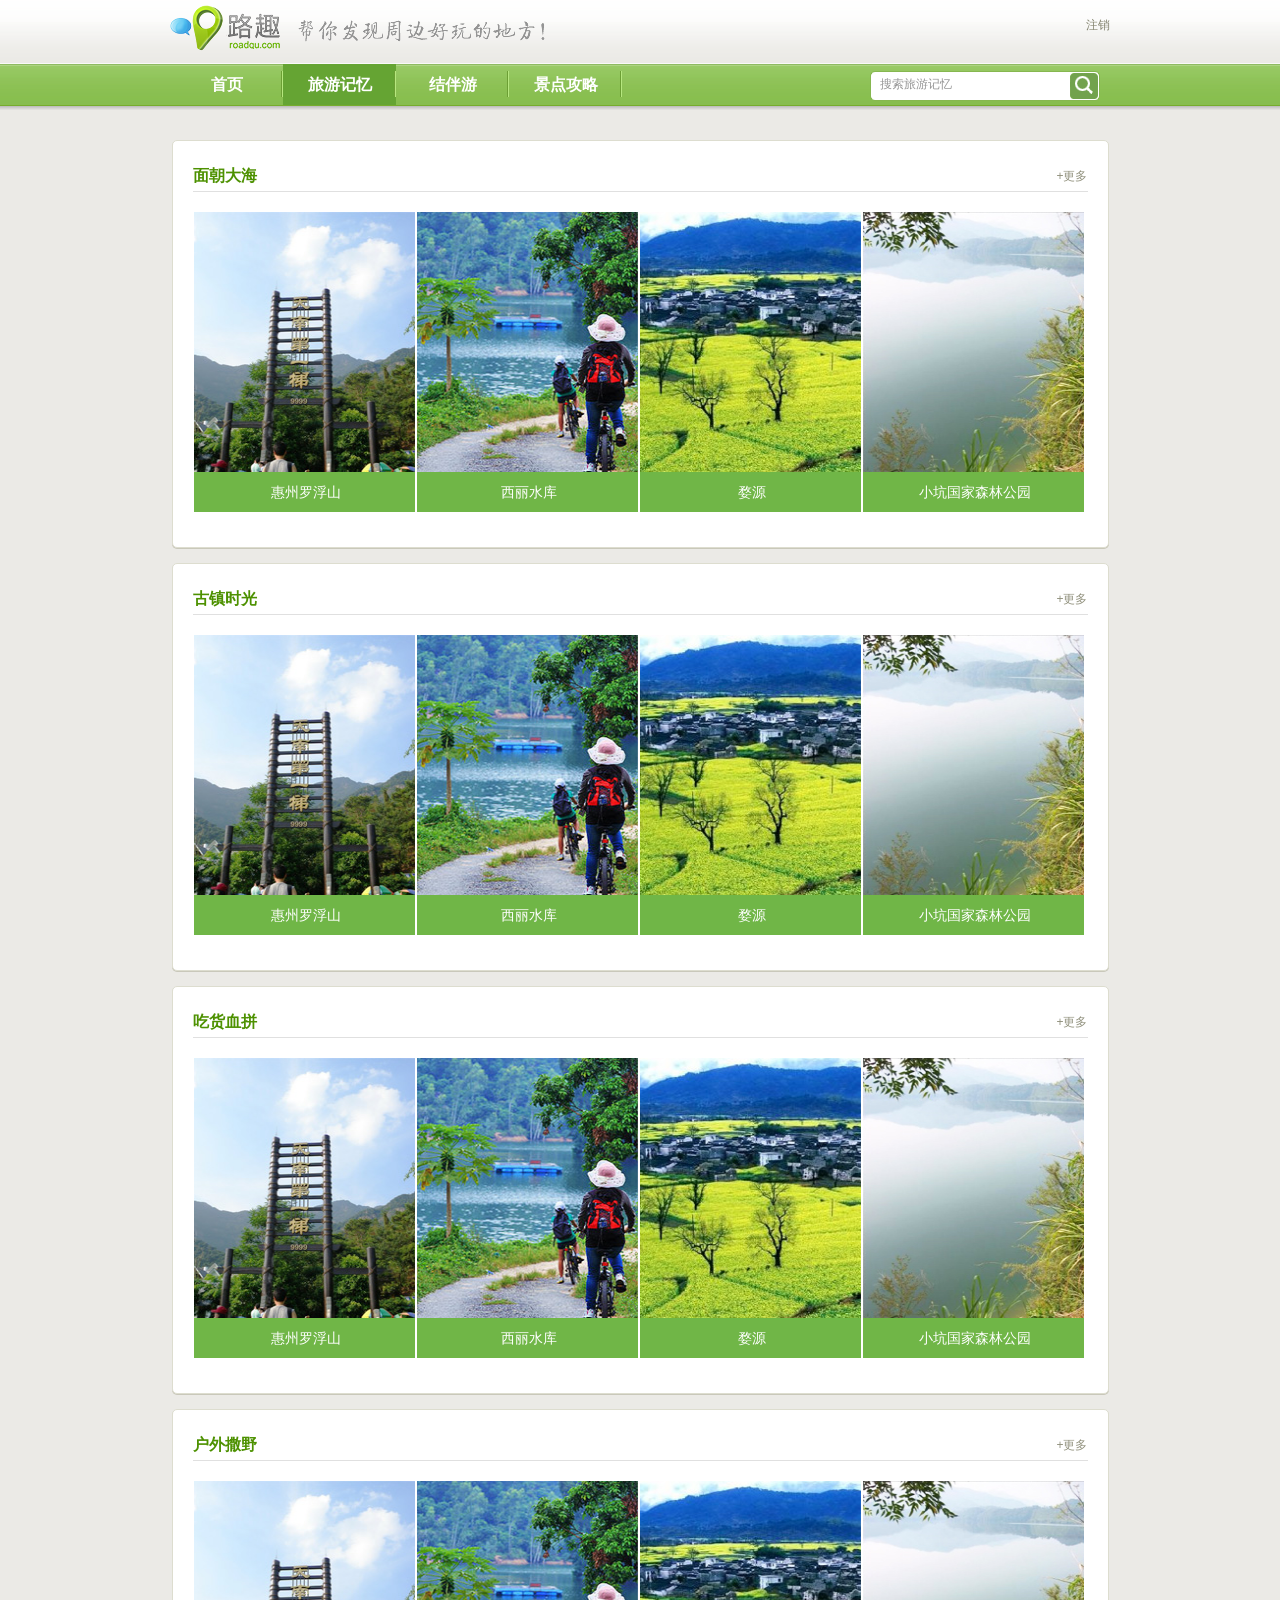
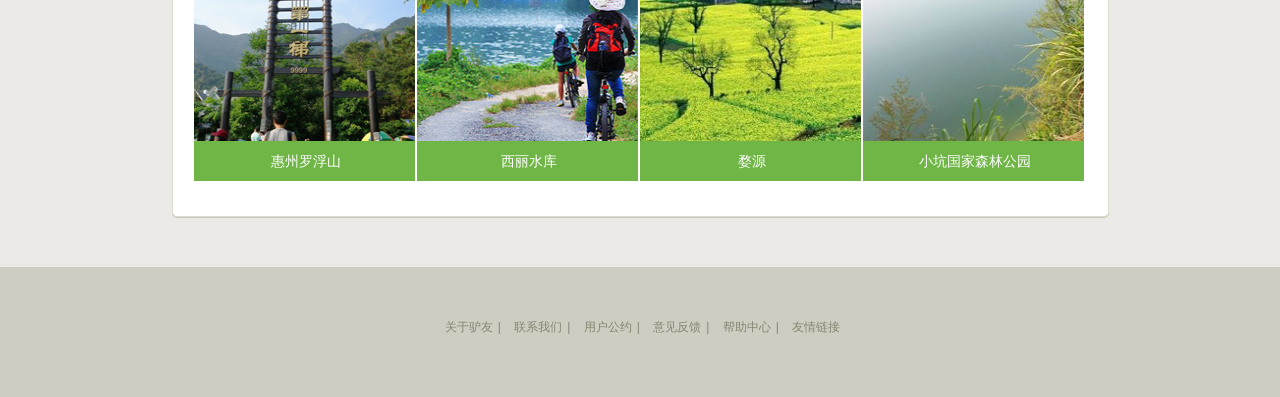
==== commit 633cb66a: "fdf" ====
--- a/trave/html/memory/memory.htm
+++ b/trave/html/memory/memory.htm
@@ -73,42 +73,42 @@
 <div class="ui-box fn-clear">
     <div class="ui-title">
         <h2 class="ui-title-cnt fn-left"><em>面朝大海</em></h2>
-        
-    </div>
-    <ul class="poi_hot" id="poi_hot">
-		<li>
-            <a target="_blank" title="惠州罗浮山" href="memory_detail.htm">
-				<img src="../images/login_poi_2013031109501.jpg" alt="惠州罗浮山" width="221" height="300">
-            </a>
-            <p class="alpha-txt alpha-txt-green"><a target="_blank" title="惠州罗浮山" href="#">惠州罗浮山</a></p>
-            <div class="alpha-txt intro_info">
-                <p>惠州罗浮山风景区是春天爬山、泡温泉休闲好去处。</p>
-            </div>
-		</li>
-		<li>
-            <a target="_blank" title="西丽水库" href="memory_detail.htm">
-				<img src="../images/login_poi_2013031109362.jpg" alt="西丽水库" width="221" height="300">
-            </a>
-            <p class="alpha-txt alpha-txt-green"><a target="_blank" title="西丽水库" href="#">西丽水库</a></p>
-            <div class="alpha-txt intro_info">
-                <p>西丽水库历史悠久，风景优美，是春天骑行的好去处。</p>
-            </div>
-		</li>
-		<li>
-            <a target="_blank" title="婺源" href="memory_detail.htm">
-				<img src="../images/login_poi_2013031109523.jpg" alt="婺源" width="221" height="300">
-            </a>
-            <p class="alpha-txt alpha-txt-green"><a target="_blank" title="婺源" href="#">婺源</a></p>
-            <div class="alpha-txt intro_info">
-                <p>漫步在婺源油菜花田间，不知有多么的诗情画意。</p>
-            </div>
-		</li>
-		<li>
-            <a target="_blank" title="小坑国家森林公园" href="memory_detail.htm">
-				<img src="../images/login_poi_2013031110074.jpg" alt="小坑国家森林公园" width="221" height="300">
-            </a>
-            <p class="alpha-txt alpha-txt-green"><a target="_blank" title="小坑国家森林公园" href="#">小坑国家森林公园</a></p>
-            <div class="alpha-txt intro_info">
+        <div class="ui-title-subcnt fn-right"><a target="_blank" href="memory_list.htm">+更多</a></div>
+    </div>
+    <ul class="poi_hot" id="poi_hot">
+		<li>
+            <a target="_blank" title="惠州罗浮山" href="memory_detail.htm">
+				<img src="../images/login_poi_2013031109501.jpg" alt="惠州罗浮山" width="221" height="300">
+            </a>
+            <p class="alpha-txt alpha-txt-green"><a target="_blank" title="惠州罗浮山" href="#">惠州罗浮山</a></p>
+            <div class="alpha-txt intro_info intro_info1">
+                <p>惠州罗浮山风景区是春天爬山、泡温泉休闲好去处。</p>
+            </div>
+		</li>
+		<li>
+            <a target="_blank" title="西丽水库" href="memory_detail.htm">
+				<img src="../images/login_poi_2013031109362.jpg" alt="西丽水库" width="221" height="300">
+            </a>
+            <p class="alpha-txt alpha-txt-green"><a target="_blank" title="西丽水库" href="#">西丽水库</a></p>
+            <div class="alpha-txt intro_info intro_info1">
+                <p>西丽水库历史悠久，风景优美，是春天骑行的好去处。</p>
+            </div>
+		</li>
+		<li>
+            <a target="_blank" title="婺源" href="memory_detail.htm">
+				<img src="../images/login_poi_2013031109523.jpg" alt="婺源" width="221" height="300">
+            </a>
+            <p class="alpha-txt alpha-txt-green"><a target="_blank" title="婺源" href="#">婺源</a></p>
+            <div class="alpha-txt intro_info intro_info1">
+                <p>漫步在婺源油菜花田间，不知有多么的诗情画意。</p>
+            </div>
+		</li>
+		<li>
+            <a target="_blank" title="小坑国家森林公园" href="memory_detail.htm">
+				<img src="../images/login_poi_2013031110074.jpg" alt="小坑国家森林公园" width="221" height="300">
+            </a>
+            <p class="alpha-txt alpha-txt-green"><a target="_blank" title="小坑国家森林公园" href="#">小坑国家森林公园</a></p>
+            <div class="alpha-txt intro_info intro_info1">
                 <p>韶关小坑国家森林公园清新宁静，诗歌释放压力的好地方。</p>
             </div>
 		</li>  
@@ -128,34 +128,34 @@
 				<img src="../images/login_poi_2013031109501.jpg" alt="惠州罗浮山" width="221" height="300">
             </a>
             <p class="alpha-txt alpha-txt-green"><a target="_blank" title="惠州罗浮山" href="#">惠州罗浮山</a></p>
-            <div class="alpha-txt intro_info">
-                <p>惠州罗浮山风景区是春天爬山、泡温泉休闲好去处。</p>
-            </div>
-		</li>
-		<li>
-            <a target="_blank" title="西丽水库" href="memory_detail.htm">
-				<img src="../images/login_poi_2013031109362.jpg" alt="西丽水库" width="221" height="300">
-            </a>
-            <p class="alpha-txt alpha-txt-green"><a target="_blank" title="西丽水库" href="#">西丽水库</a></p>
-            <div class="alpha-txt intro_info">
-                <p>西丽水库历史悠久，风景优美，是春天骑行的好去处。</p>
-            </div>
-		</li>
-		<li>
-            <a target="_blank" title="婺源" href="memory_detail.htm">
-				<img src="../images/login_poi_2013031109523.jpg" alt="婺源" width="221" height="300">
-            </a>
-            <p class="alpha-txt alpha-txt-green"><a target="_blank" title="婺源" href="#">婺源</a></p>
-            <div class="alpha-txt intro_info">
-                <p>漫步在婺源油菜花田间，不知有多么的诗情画意。</p>
-            </div>
-		</li>
-		<li>
-            <a target="_blank" title="小坑国家森林公园" href="memory_detail.htm">
-				<img src="../images/login_poi_2013031110074.jpg" alt="小坑国家森林公园" width="221" height="300">
-            </a>
-            <p class="alpha-txt alpha-txt-green"><a target="_blank" title="小坑国家森林公园" href="#">小坑国家森林公园</a></p>
-            <div class="alpha-txt intro_info">
+            <div class="alpha-txt intro_info intro_info1">
+                <p>惠州罗浮山风景区是春天爬山、泡温泉休闲好去处。</p>
+            </div>
+		</li>
+		<li>
+            <a target="_blank" title="西丽水库" href="memory_detail.htm">
+				<img src="../images/login_poi_2013031109362.jpg" alt="西丽水库" width="221" height="300">
+            </a>
+            <p class="alpha-txt alpha-txt-green"><a target="_blank" title="西丽水库" href="#">西丽水库</a></p>
+            <div class="alpha-txt intro_info intro_info1">
+                <p>西丽水库历史悠久，风景优美，是春天骑行的好去处。</p>
+            </div>
+		</li>
+		<li>
+            <a target="_blank" title="婺源" href="memory_detail.htm">
+				<img src="../images/login_poi_2013031109523.jpg" alt="婺源" width="221" height="300">
+            </a>
+            <p class="alpha-txt alpha-txt-green"><a target="_blank" title="婺源" href="#">婺源</a></p>
+            <div class="alpha-txt intro_info intro_info1">
+                <p>漫步在婺源油菜花田间，不知有多么的诗情画意。</p>
+            </div>
+		</li>
+		<li>
+            <a target="_blank" title="小坑国家森林公园" href="memory_detail.htm">
+				<img src="../images/login_poi_2013031110074.jpg" alt="小坑国家森林公园" width="221" height="300">
+            </a>
+            <p class="alpha-txt alpha-txt-green"><a target="_blank" title="小坑国家森林公园" href="#">小坑国家森林公园</a></p>
+            <div class="alpha-txt intro_info intro_info1">
                 <p>韶关小坑国家森林公园清新宁静，诗歌释放压力的好地方。</p>
             </div>
 		</li>  
@@ -175,34 +175,34 @@
 				<img src="../images/login_poi_2013031109501.jpg" alt="惠州罗浮山" width="221" height="300">
             </a>
             <p class="alpha-txt alpha-txt-green"><a target="_blank" title="惠州罗浮山" href="#">惠州罗浮山</a></p>
-            <div class="alpha-txt intro_info">
-                <p>惠州罗浮山风景区是春天爬山、泡温泉休闲好去处。</p>
-            </div>
-		</li>
-		<li>
-            <a target="_blank" title="西丽水库" href="memory_detail.htm">
-				<img src="../images/login_poi_2013031109362.jpg" alt="西丽水库" width="221" height="300">
-            </a>
-            <p class="alpha-txt alpha-txt-green"><a target="_blank" title="西丽水库" href="#">西丽水库</a></p>
-            <div class="alpha-txt intro_info">
-                <p>西丽水库历史悠久，风景优美，是春天骑行的好去处。</p>
-            </div>
-		</li>
-		<li>
-            <a target="_blank" title="婺源" href="memory_detail.htm">
-				<img src="../images/login_poi_2013031109523.jpg" alt="婺源" width="221" height="300">
-            </a>
-            <p class="alpha-txt alpha-txt-green"><a target="_blank" title="婺源" href="#">婺源</a></p>
-            <div class="alpha-txt intro_info">
-                <p>漫步在婺源油菜花田间，不知有多么的诗情画意。</p>
-            </div>
-		</li>
-		<li>
-            <a target="_blank" title="小坑国家森林公园" href="memory_detail.htm">
-				<img src="../images/login_poi_2013031110074.jpg" alt="小坑国家森林公园" width="221" height="300">
-            </a>
-            <p class="alpha-txt alpha-txt-green"><a target="_blank" title="小坑国家森林公园" href="#">小坑国家森林公园</a></p>
-            <div class="alpha-txt intro_info">
+            <div class="alpha-txt intro_info intro_info1">
+                <p>惠州罗浮山风景区是春天爬山、泡温泉休闲好去处。</p>
+            </div>
+		</li>
+		<li>
+            <a target="_blank" title="西丽水库" href="memory_detail.htm">
+				<img src="../images/login_poi_2013031109362.jpg" alt="西丽水库" width="221" height="300">
+            </a>
+            <p class="alpha-txt alpha-txt-green"><a target="_blank" title="西丽水库" href="#">西丽水库</a></p>
+            <div class="alpha-txt intro_info intro_info1">
+                <p>西丽水库历史悠久，风景优美，是春天骑行的好去处。</p>
+            </div>
+		</li>
+		<li>
+            <a target="_blank" title="婺源" href="memory_detail.htm">
+				<img src="../images/login_poi_2013031109523.jpg" alt="婺源" width="221" height="300">
+            </a>
+            <p class="alpha-txt alpha-txt-green"><a target="_blank" title="婺源" href="#">婺源</a></p>
+            <div class="alpha-txt intro_info intro_info1">
+                <p>漫步在婺源油菜花田间，不知有多么的诗情画意。</p>
+            </div>
+		</li>
+		<li>
+            <a target="_blank" title="小坑国家森林公园" href="memory_detail.htm">
+				<img src="../images/login_poi_2013031110074.jpg" alt="小坑国家森林公园" width="221" height="300">
+            </a>
+            <p class="alpha-txt alpha-txt-green"><a target="_blank" title="小坑国家森林公园" href="#">小坑国家森林公园</a></p>
+            <div class="alpha-txt intro_info intro_info1">
                 <p>韶关小坑国家森林公园清新宁静，诗歌释放压力的好地方。</p>
             </div>
 		</li>  
@@ -222,34 +222,34 @@
 				<img src="../images/login_poi_2013031109501.jpg" alt="惠州罗浮山" width="221" height="300">
             </a>
             <p class="alpha-txt alpha-txt-green"><a target="_blank" title="惠州罗浮山" href="#">惠州罗浮山</a></p>
-            <div class="alpha-txt intro_info">
-                <p>惠州罗浮山风景区是春天爬山、泡温泉休闲好去处。</p>
-            </div>
-		</li>
-		<li>
-            <a target="_blank" title="西丽水库" href="memory_detail.htm">
-				<img src="../images/login_poi_2013031109362.jpg" alt="西丽水库" width="221" height="300">
-            </a>
-            <p class="alpha-txt alpha-txt-green"><a target="_blank" title="西丽水库" href="#">西丽水库</a></p>
-            <div class="alpha-txt intro_info">
-                <p>西丽水库历史悠久，风景优美，是春天骑行的好去处。</p>
-            </div>
-		</li>
-		<li>
-            <a target="_blank" title="婺源" href="memory_detail.htm">
-				<img src="../images/login_poi_2013031109523.jpg" alt="婺源" width="221" height="300">
-            </a>
-            <p class="alpha-txt alpha-txt-green"><a target="_blank" title="婺源" href="#">婺源</a></p>
-            <div class="alpha-txt intro_info">
-                <p>漫步在婺源油菜花田间，不知有多么的诗情画意。</p>
-            </div>
-		</li>
-		<li>
-            <a target="_blank" title="小坑国家森林公园" href="memory_detail.htm">
-				<img src="../images/login_poi_2013031110074.jpg" alt="小坑国家森林公园" width="221" height="300">
-            </a>
-            <p class="alpha-txt alpha-txt-green"><a target="_blank" title="小坑国家森林公园" href="#">小坑国家森林公园</a></p>
-            <div class="alpha-txt intro_info">
+            <div class="alpha-txt intro_info intro_info1">
+                <p>惠州罗浮山风景区是春天爬山、泡温泉休闲好去处。</p>
+            </div>
+		</li>
+		<li>
+            <a target="_blank" title="西丽水库" href="memory_detail.htm">
+				<img src="../images/login_poi_2013031109362.jpg" alt="西丽水库" width="221" height="300">
+            </a>
+            <p class="alpha-txt alpha-txt-green"><a target="_blank" title="西丽水库" href="#">西丽水库</a></p>
+            <div class="alpha-txt intro_info intro_info1">
+                <p>西丽水库历史悠久，风景优美，是春天骑行的好去处。</p>
+            </div>
+		</li>
+		<li>
+            <a target="_blank" title="婺源" href="memory_detail.htm">
+				<img src="../images/login_poi_2013031109523.jpg" alt="婺源" width="221" height="300">
+            </a>
+            <p class="alpha-txt alpha-txt-green"><a target="_blank" title="婺源" href="#">婺源</a></p>
+            <div class="alpha-txt intro_info intro_info1">
+                <p>漫步在婺源油菜花田间，不知有多么的诗情画意。</p>
+            </div>
+		</li>
+		<li>
+            <a target="_blank" title="小坑国家森林公园" href="memory_detail.htm">
+				<img src="../images/login_poi_2013031110074.jpg" alt="小坑国家森林公园" width="221" height="300">
+            </a>
+            <p class="alpha-txt alpha-txt-green"><a target="_blank" title="小坑国家森林公园" href="#">小坑国家森林公园</a></p>
+            <div class="alpha-txt intro_info intro_info1">
                 <p>韶关小坑国家森林公园清新宁静，诗歌释放压力的好地方。</p>
             </div>
 		</li>  
@@ -272,5 +272,7 @@
 	</div>
 </div>
 <!-- footer end -->
+
 </body>
+
 </html>
--- a/trave/html/css/index.css
+++ b/trave/html/css/index.css
@@ -152,6 +152,9 @@
   width: 285px;
   height: 83px;
   text-align: left;
+}
+.poi_hot li:hover .intro_info1{
+  display: block;
 }
 .wanfa_pic .intro_info p {
   padding: 10px;
@@ -621,7 +624,7 @@
 }
 /*酒店搜索*/
 .jiudian{
-  width: auto;
+  width: 480px;
   height: 300px;
   position: absolute;
   left: 30px;
@@ -642,6 +645,7 @@
   background: #fff;
   width: 0;
   overflow: hidden;
+
 }
 
 .jiudian .left div{
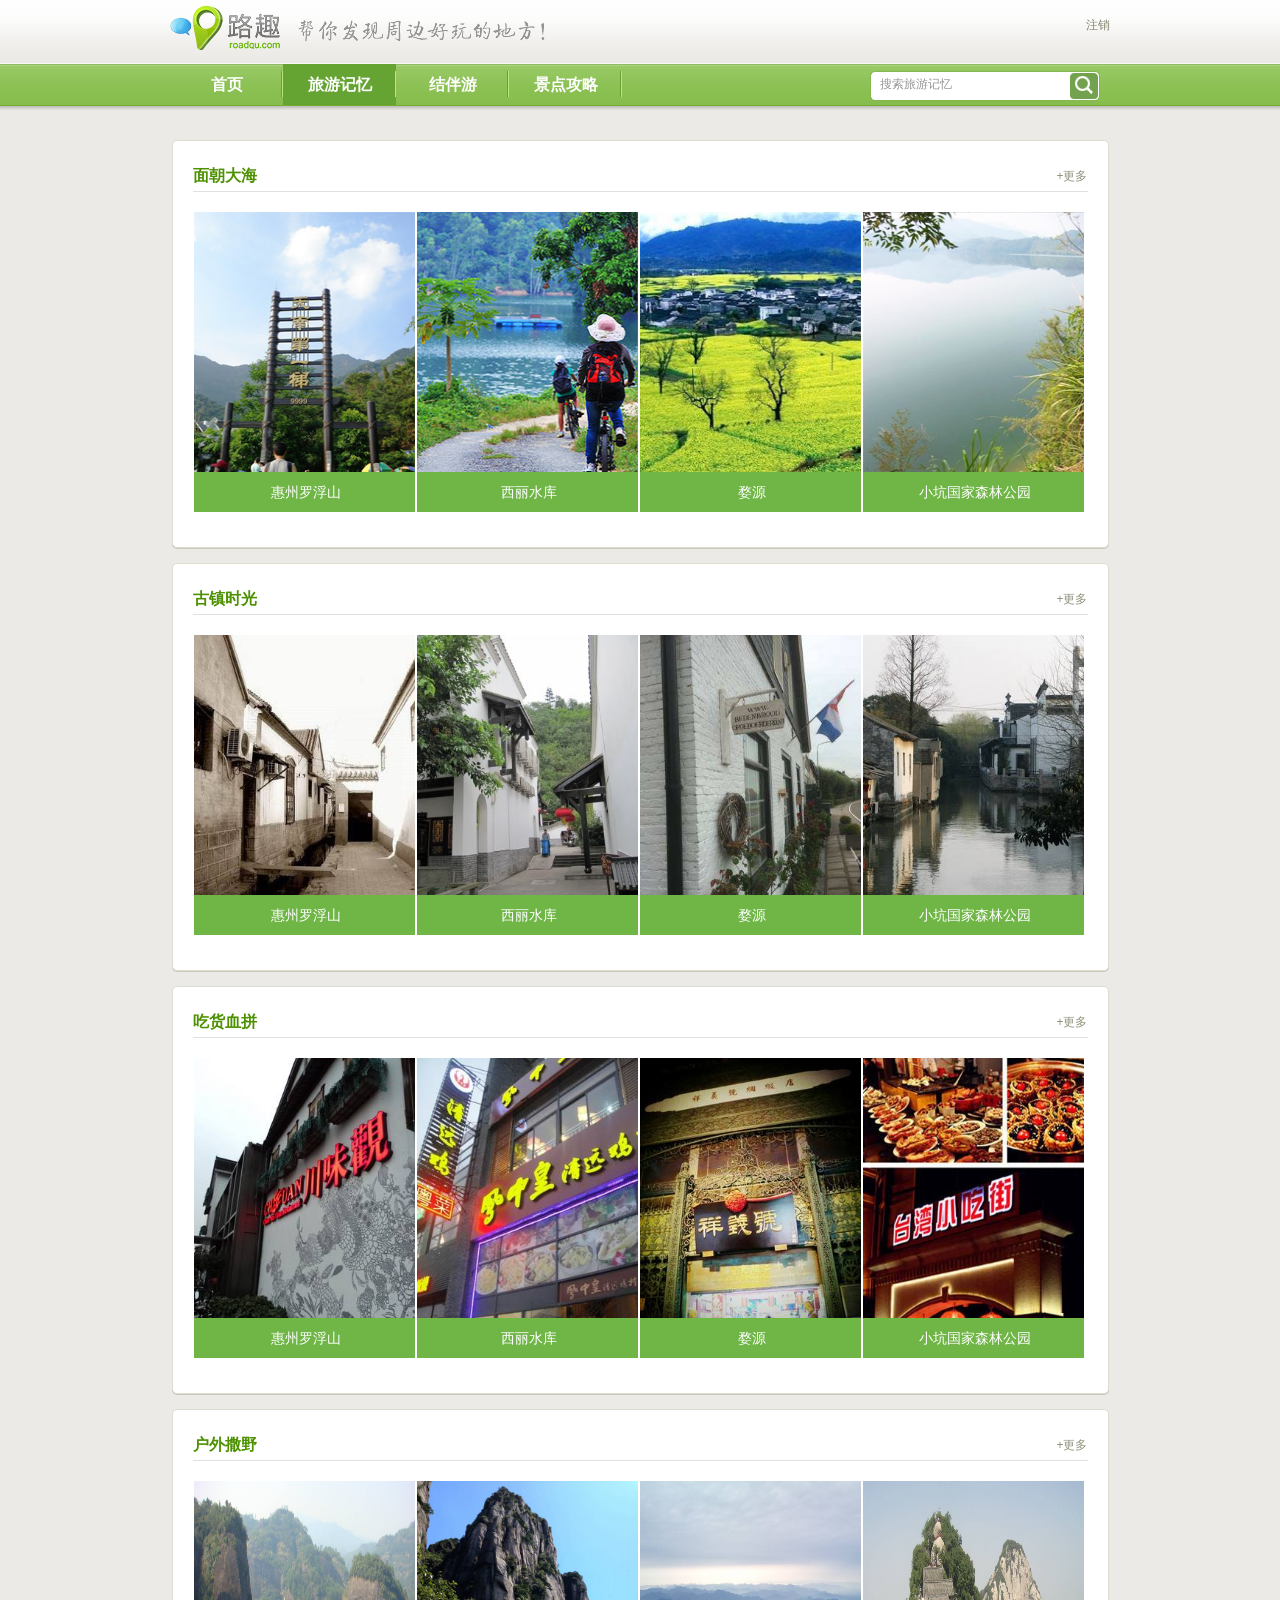
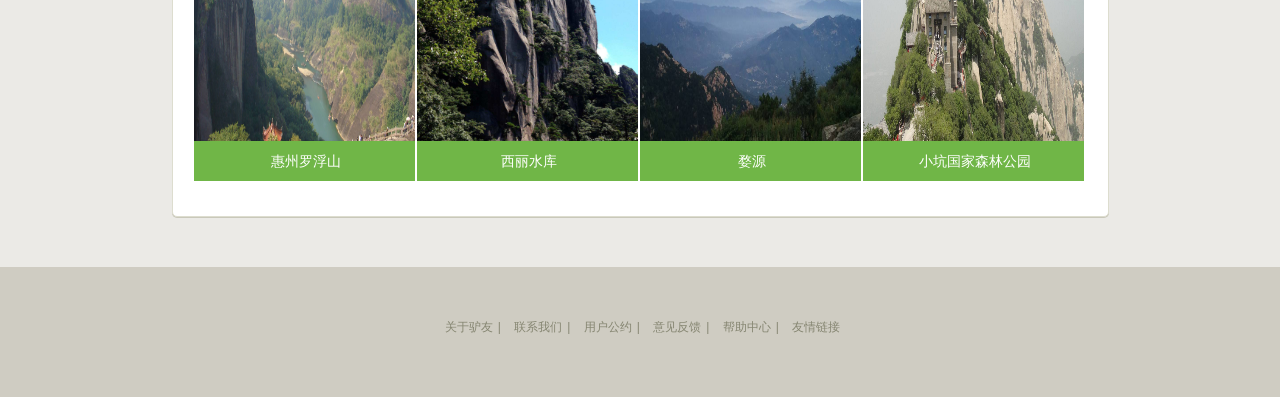
==== commit 350a1259: "yy" ====
--- a/trave/html/memory/memory.htm
+++ b/trave/html/memory/memory.htm
@@ -125,34 +125,34 @@
     <ul class="poi_hot" id="poi_hot">
 		<li>
             <a target="_blank" title="惠州罗浮山" href="memory_detail.htm">
-				<img src="../images/login_poi_2013031109501.jpg" alt="惠州罗浮山" width="221" height="300">
-            </a>
-            <p class="alpha-txt alpha-txt-green"><a target="_blank" title="惠州罗浮山" href="#">惠州罗浮山</a></p>
-            <div class="alpha-txt intro_info intro_info1">
-                <p>惠州罗浮山风景区是春天爬山、泡温泉休闲好去处。</p>
-            </div>
-		</li>
-		<li>
-            <a target="_blank" title="西丽水库" href="memory_detail.htm">
-				<img src="../images/login_poi_2013031109362.jpg" alt="西丽水库" width="221" height="300">
-            </a>
-            <p class="alpha-txt alpha-txt-green"><a target="_blank" title="西丽水库" href="#">西丽水库</a></p>
-            <div class="alpha-txt intro_info intro_info1">
-                <p>西丽水库历史悠久，风景优美，是春天骑行的好去处。</p>
-            </div>
-		</li>
-		<li>
-            <a target="_blank" title="婺源" href="memory_detail.htm">
-				<img src="../images/login_poi_2013031109523.jpg" alt="婺源" width="221" height="300">
-            </a>
-            <p class="alpha-txt alpha-txt-green"><a target="_blank" title="婺源" href="#">婺源</a></p>
-            <div class="alpha-txt intro_info intro_info1">
-                <p>漫步在婺源油菜花田间，不知有多么的诗情画意。</p>
-            </div>
-		</li>
-		<li>
-            <a target="_blank" title="小坑国家森林公园" href="memory_detail.htm">
-				<img src="../images/login_poi_2013031110074.jpg" alt="小坑国家森林公园" width="221" height="300">
+				<img src="../images/1.jpg" alt="惠州罗浮山" width="221" height="300">
+            </a>
+            <p class="alpha-txt alpha-txt-green"><a target="_blank" title="惠州罗浮山" href="#">惠州罗浮山</a></p>
+            <div class="alpha-txt intro_info intro_info1">
+                <p>惠州罗浮山风景区是春天爬山、泡温泉休闲好去处。</p>
+            </div>
+		</li>
+		<li>
+            <a target="_blank" title="西丽水库" href="memory_detail.htm">
+				<img src="../images/2.jpg" alt="西丽水库" width="221" height="300">
+            </a>
+            <p class="alpha-txt alpha-txt-green"><a target="_blank" title="西丽水库" href="#">西丽水库</a></p>
+            <div class="alpha-txt intro_info intro_info1">
+                <p>西丽水库历史悠久，风景优美，是春天骑行的好去处。</p>
+            </div>
+		</li>
+		<li>
+            <a target="_blank" title="婺源" href="memory_detail.htm">
+				<img src="../images/3.jpg" alt="婺源" width="221" height="300">
+            </a>
+            <p class="alpha-txt alpha-txt-green"><a target="_blank" title="婺源" href="#">婺源</a></p>
+            <div class="alpha-txt intro_info intro_info1">
+                <p>漫步在婺源油菜花田间，不知有多么的诗情画意。</p>
+            </div>
+		</li>
+		<li>
+            <a target="_blank" title="小坑国家森林公园" href="memory_detail.htm">
+				<img src="../images/4.jpg" alt="小坑国家森林公园" width="221" height="300">
             </a>
             <p class="alpha-txt alpha-txt-green"><a target="_blank" title="小坑国家森林公园" href="#">小坑国家森林公园</a></p>
             <div class="alpha-txt intro_info intro_info1">
@@ -172,34 +172,34 @@
     <ul class="poi_hot" id="poi_hot">
 		<li>
             <a target="_blank" title="惠州罗浮山" href="memory_detail.htm">
-				<img src="../images/login_poi_2013031109501.jpg" alt="惠州罗浮山" width="221" height="300">
-            </a>
-            <p class="alpha-txt alpha-txt-green"><a target="_blank" title="惠州罗浮山" href="#">惠州罗浮山</a></p>
-            <div class="alpha-txt intro_info intro_info1">
-                <p>惠州罗浮山风景区是春天爬山、泡温泉休闲好去处。</p>
-            </div>
-		</li>
-		<li>
-            <a target="_blank" title="西丽水库" href="memory_detail.htm">
-				<img src="../images/login_poi_2013031109362.jpg" alt="西丽水库" width="221" height="300">
-            </a>
-            <p class="alpha-txt alpha-txt-green"><a target="_blank" title="西丽水库" href="#">西丽水库</a></p>
-            <div class="alpha-txt intro_info intro_info1">
-                <p>西丽水库历史悠久，风景优美，是春天骑行的好去处。</p>
-            </div>
-		</li>
-		<li>
-            <a target="_blank" title="婺源" href="memory_detail.htm">
-				<img src="../images/login_poi_2013031109523.jpg" alt="婺源" width="221" height="300">
-            </a>
-            <p class="alpha-txt alpha-txt-green"><a target="_blank" title="婺源" href="#">婺源</a></p>
-            <div class="alpha-txt intro_info intro_info1">
-                <p>漫步在婺源油菜花田间，不知有多么的诗情画意。</p>
-            </div>
-		</li>
-		<li>
-            <a target="_blank" title="小坑国家森林公园" href="memory_detail.htm">
-				<img src="../images/login_poi_2013031110074.jpg" alt="小坑国家森林公园" width="221" height="300">
+				<img src="../images/5.jpg" alt="惠州罗浮山" width="221" height="300">
+            </a>
+            <p class="alpha-txt alpha-txt-green"><a target="_blank" title="惠州罗浮山" href="#">惠州罗浮山</a></p>
+            <div class="alpha-txt intro_info intro_info1">
+                <p>惠州罗浮山风景区是春天爬山、泡温泉休闲好去处。</p>
+            </div>
+		</li>
+		<li>
+            <a target="_blank" title="西丽水库" href="memory_detail.htm">
+				<img src="../images/6.jpg" alt="西丽水库" width="221" height="300">
+            </a>
+            <p class="alpha-txt alpha-txt-green"><a target="_blank" title="西丽水库" href="#">西丽水库</a></p>
+            <div class="alpha-txt intro_info intro_info1">
+                <p>西丽水库历史悠久，风景优美，是春天骑行的好去处。</p>
+            </div>
+		</li>
+		<li>
+            <a target="_blank" title="婺源" href="memory_detail.htm">
+				<img src="../images/7.jpg" alt="婺源" width="221" height="300">
+            </a>
+            <p class="alpha-txt alpha-txt-green"><a target="_blank" title="婺源" href="#">婺源</a></p>
+            <div class="alpha-txt intro_info intro_info1">
+                <p>漫步在婺源油菜花田间，不知有多么的诗情画意。</p>
+            </div>
+		</li>
+		<li>
+            <a target="_blank" title="小坑国家森林公园" href="memory_detail.htm">
+				<img src="../images/8.jpg" alt="小坑国家森林公园" width="221" height="300">
             </a>
             <p class="alpha-txt alpha-txt-green"><a target="_blank" title="小坑国家森林公园" href="#">小坑国家森林公园</a></p>
             <div class="alpha-txt intro_info intro_info1">
@@ -219,34 +219,34 @@
     <ul class="poi_hot" id="poi_hot">
 		<li>
             <a target="_blank" title="惠州罗浮山" href="memory_detail.htm">
-				<img src="../images/login_poi_2013031109501.jpg" alt="惠州罗浮山" width="221" height="300">
-            </a>
-            <p class="alpha-txt alpha-txt-green"><a target="_blank" title="惠州罗浮山" href="#">惠州罗浮山</a></p>
-            <div class="alpha-txt intro_info intro_info1">
-                <p>惠州罗浮山风景区是春天爬山、泡温泉休闲好去处。</p>
-            </div>
-		</li>
-		<li>
-            <a target="_blank" title="西丽水库" href="memory_detail.htm">
-				<img src="../images/login_poi_2013031109362.jpg" alt="西丽水库" width="221" height="300">
-            </a>
-            <p class="alpha-txt alpha-txt-green"><a target="_blank" title="西丽水库" href="#">西丽水库</a></p>
-            <div class="alpha-txt intro_info intro_info1">
-                <p>西丽水库历史悠久，风景优美，是春天骑行的好去处。</p>
-            </div>
-		</li>
-		<li>
-            <a target="_blank" title="婺源" href="memory_detail.htm">
-				<img src="../images/login_poi_2013031109523.jpg" alt="婺源" width="221" height="300">
-            </a>
-            <p class="alpha-txt alpha-txt-green"><a target="_blank" title="婺源" href="#">婺源</a></p>
-            <div class="alpha-txt intro_info intro_info1">
-                <p>漫步在婺源油菜花田间，不知有多么的诗情画意。</p>
-            </div>
-		</li>
-		<li>
-            <a target="_blank" title="小坑国家森林公园" href="memory_detail.htm">
-				<img src="../images/login_poi_2013031110074.jpg" alt="小坑国家森林公园" width="221" height="300">
+				<img src="../images/9.jpg" alt="惠州罗浮山" width="221" height="300">
+            </a>
+            <p class="alpha-txt alpha-txt-green"><a target="_blank" title="惠州罗浮山" href="#">惠州罗浮山</a></p>
+            <div class="alpha-txt intro_info intro_info1">
+                <p>惠州罗浮山风景区是春天爬山、泡温泉休闲好去处。</p>
+            </div>
+		</li>
+		<li>
+            <a target="_blank" title="西丽水库" href="memory_detail.htm">
+				<img src="../images/10.jpg" alt="西丽水库" width="221" height="300">
+            </a>
+            <p class="alpha-txt alpha-txt-green"><a target="_blank" title="西丽水库" href="#">西丽水库</a></p>
+            <div class="alpha-txt intro_info intro_info1">
+                <p>西丽水库历史悠久，风景优美，是春天骑行的好去处。</p>
+            </div>
+		</li>
+		<li>
+            <a target="_blank" title="婺源" href="memory_detail.htm">
+				<img src="../images/11.jpg" alt="婺源" width="221" height="300">
+            </a>
+            <p class="alpha-txt alpha-txt-green"><a target="_blank" title="婺源" href="#">婺源</a></p>
+            <div class="alpha-txt intro_info intro_info1">
+                <p>漫步在婺源油菜花田间，不知有多么的诗情画意。</p>
+            </div>
+		</li>
+		<li>
+            <a target="_blank" title="小坑国家森林公园" href="memory_detail.htm">
+				<img src="../images/12.jpg" alt="小坑国家森林公园" width="221" height="300">
             </a>
             <p class="alpha-txt alpha-txt-green"><a target="_blank" title="小坑国家森林公园" href="#">小坑国家森林公园</a></p>
             <div class="alpha-txt intro_info intro_info1">
